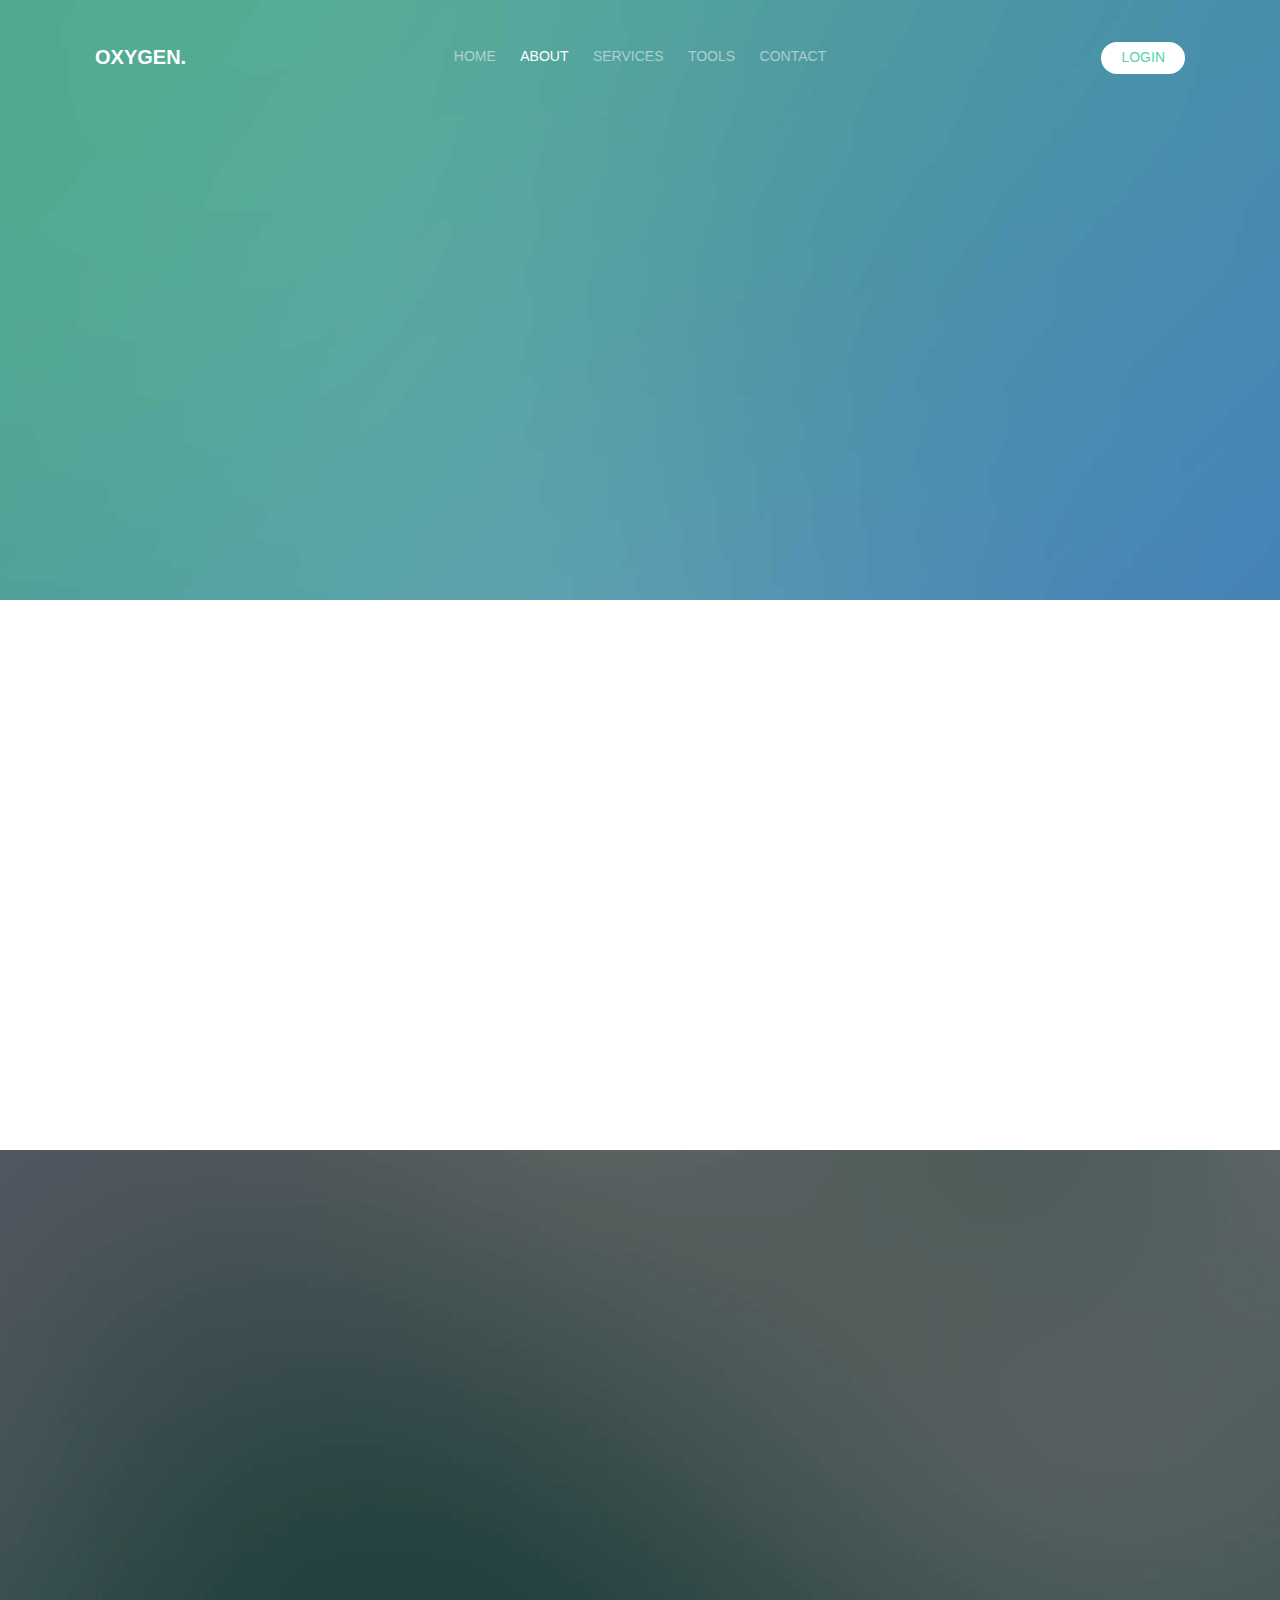
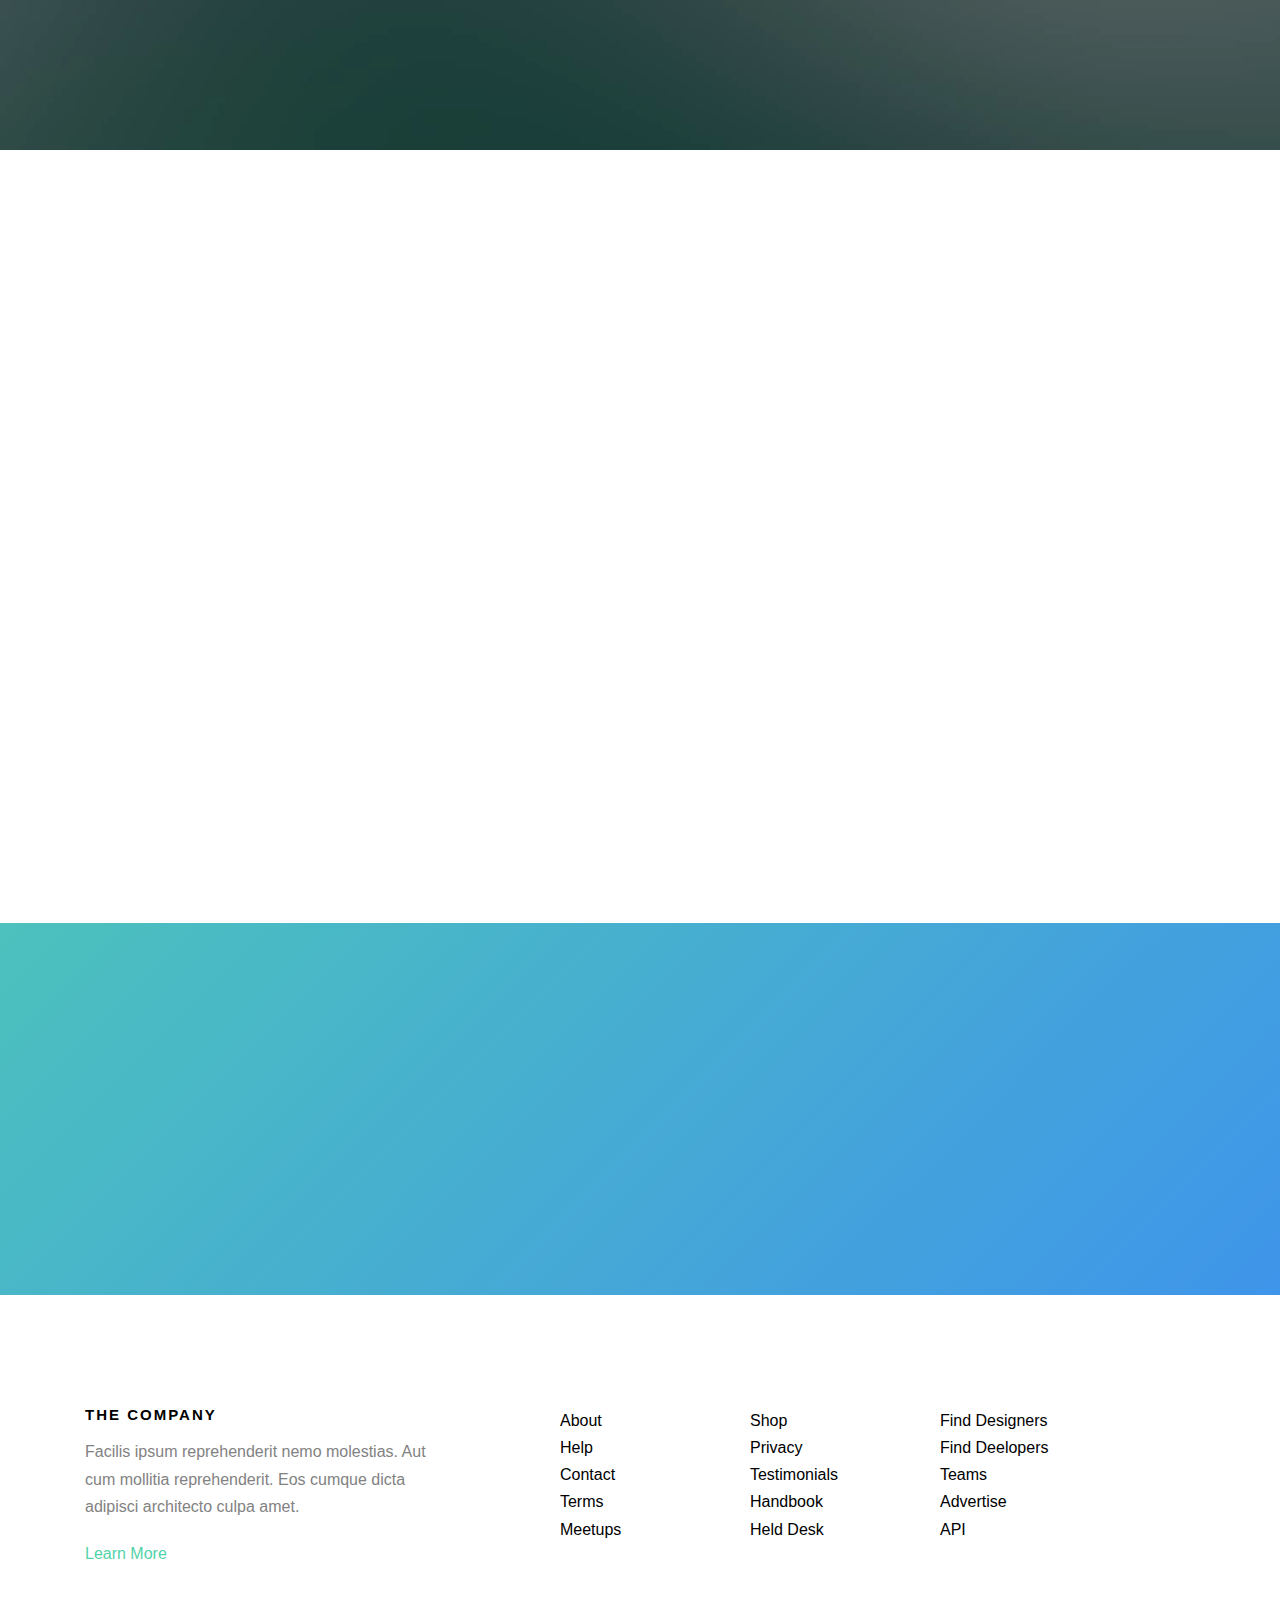
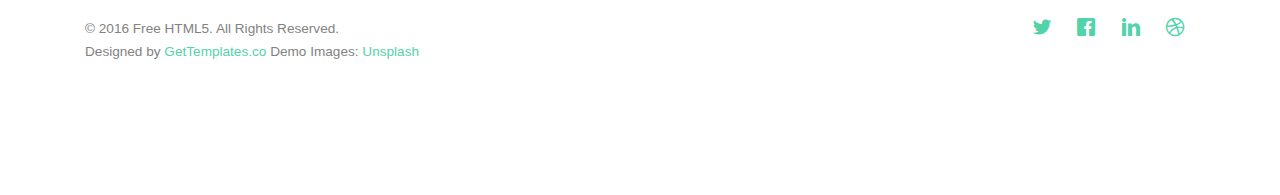
==== about.html @ e7816e67 "ajouts" ====
<!DOCTYPE HTML>
<html>
	<head>
	<meta charset="utf-8">
	<meta http-equiv="X-UA-Compatible" content="IE=edge">
	<title>Oxygen &mdash; Free Website Template, Free HTML5 Template by gettemplates.co</title>
	<meta name="viewport" content="width=device-width, initial-scale=1">
	<meta name="description" content="Free HTML5 Website Template by gettemplates.co" />
	<meta name="keywords" content="free website templates, free html5, free template, free bootstrap, free website template, html5, css3, mobile first, responsive" />
	<meta name="author" content="gettemplates.co" />

	<!--
		Oxygen by gettemplates.co
		Twitter: http://twitter.com/gettemplateco
		URL: http://gettemplates.co
	-->

  	<!-- Facebook and Twitter integration -->
	<meta property="og:title" content=""/>
	<meta property="og:image" content=""/>
	<meta property="og:url" content=""/>
	<meta property="og:site_name" content=""/>
	<meta property="og:description" content=""/>
	<meta name="twitter:title" content="" />
	<meta name="twitter:image" content="" />
	<meta name="twitter:url" content="" />
	<meta name="twitter:card" content="" />

	<!-- <link href='https://fonts.googleapis.com/css?family=Work+Sans:400,300,600,400italic,700' rel='stylesheet' type='text/css'> -->
	
	<!-- Animate.css -->
	<link rel="stylesheet" href="css/animate.css">
	<!-- Icomoon Icon Fonts-->
	<link rel="stylesheet" href="css/icomoon.css">
	<!-- Bootstrap  -->
	<link rel="stylesheet" href="css/bootstrap.css">

	<!-- Magnific Popup -->
	<link rel="stylesheet" href="css/magnific-popup.css">

	<!-- Owl Carousel  -->
	<link rel="stylesheet" href="css/owl.carousel.min.css">
	<link rel="stylesheet" href="css/owl.theme.default.min.css">

	<!-- Theme style  -->
	<link rel="stylesheet" href="css/style.css">

	<!-- Modernizr JS -->
	<script src="js/modernizr-2.6.2.min.js"></script>
	<!-- FOR IE9 below -->
	<!--[if lt IE 9]>
	<script src="js/respond.min.js"></script>
	<![endif]-->

	</head>
	<body>
		
	<div class="gtco-loader"></div>
	
	<div id="page">
	<nav class="gtco-nav" role="navigation">
		<div class="gtco-container">
			<div class="row">
				<div class="col-xs-2">
					<div id="gtco-logo"><a href="index.html">Oxygen.</a></div>
				</div>
				<div class="col-xs-8 text-center menu-1">
					<ul>
						<li><a href="index.html">Home</a></li>
						<li class="active"><a href="about.html">About</a></li>
						<li class="has-dropdown">
							<a href="services.html">Services</a>
							<ul class="dropdown">
								<li><a href="#">Web Design</a></li>
								<li><a href="#">eCommerce</a></li>
								<li><a href="#">Branding</a></li>
								<li><a href="#">API</a></li>
							</ul>
						</li>
						<li class="has-dropdown">
							<a href="#">Tools</a>
							<ul class="dropdown">
								<li><a href="#">HTML5</a></li>
								<li><a href="#">CSS3</a></li>
								<li><a href="#">Sass</a></li>
								<li><a href="#">jQuery</a></li>
							</ul>
						</li>
						<li><a href="contact.html">Contact</a></li>
					</ul>
				</div>
				<div class="col-xs-2 text-right hidden-xs menu-2">
					<ul>
						<li class="btn-cta"><a href="#"><span>Login</span></a></li>
					</ul>
				</div>
			</div>
			
		</div>
	</nav>

	<header id="gtco-header" class="gtco-cover gtco-cover-sm" role="banner" style="background-image:url(images/img_bg_1.jpg);">

		<div class="gtco-container">
			<div class="row">
				<div class="col-md-8 col-md-offset-2 text-center">
					<div class="display-t">
						<div class="display-tc animate-box" data-animate-effect="fadeIn">
							<h1>About Us</h1>
							<h2>Free html5 templates Made by <a href="http://gettemplates.co" target="_blank">gettemplates.co</a></h2>
						</div>
					</div>
				</div>
			</div>
		</div>
	</header>
	
	<div class="gtco-section">
		<div class="gtco-container">
			<div class="row animate-box">
				<div class="col-md-8 col-md-offset-2 text-center gtco-heading gtco-heading-sm">
					<h2>Our History</h2>
				</div>
			</div>
			<div class="row animate-box">
				<div class="col-md-6">
					<p>Lorem ipsum dolor sit amet consectetur adipisicing elit. Esse quo est quis mollitia ratione magni assumenda repellat atque modi temporibus tempore ex. Dolore facilis ex sunt ea praesentium expedita numquam?</p> 
					<p>Quos quia provident consequuntur culpa facere ratione maxime commodi voluptates id repellat velit eaque aspernatur expedita. Possimus itaque adipisci rem dolorem nesciunt perferendis quae amet deserunt eum labore quidem minima.</p>
				</div>
				<div class="col-md-6">
					<p>Lorem ipsum dolor sit amet consectetur adipisicing elit. Esse quo est quis mollitia ratione magni assumenda repellat atque modi temporibus tempore ex. Dolore facilis ex sunt ea praesentium expedita numquam?</p>
					<p><a href="#" class="btn btn-primary">Our Services</a></p>
				</div>
			</div>
		</div>
	</div>

	<div class="gtco-cover gtco-cover-sm" style="background-image:url(images/img_bg_3.jpg);">
		<div class="overlay"></div>
		<div class="gtco-container">
			<div class="row">
				<div class="col-md-8 col-md-offset-2 text-center">
					<div class="display-t">
						<div class="display-tc animate-box" data-animate-effect="fadeIn">
							<h1>Keep it simple</h1>
							<h2>Free html5 templates Made by <a href="http://gettemplates.co" target="_blank">gettemplates.co</a></h2>
						</div>
					</div>
				</div>
			</div>
		</div>
	</div>
	<div id="gtco-team" class="gtco-section">
		<div class="gtco-container">
			<div class="row animate-box">
				<div class="col-md-8 col-md-offset-2 text-center gtco-heading">
					<h2>Our Team</h2>
				</div>
			</div>
			<div class="row">
				<div class="col-md-4 animate-box" data-animate-effect="fadeIn">
					<div class="gtco-staff">
						<img src="images/person_1.jpg" alt="Free HTML5 Templates by gettemplates.co">
						<h3>Jean Smith</h3>
						<strong class="role">Web Designer</strong>
						<p>Quos quia provident consequuntur culpa facere ratione maxime commodi voluptates id repellat velit eaque aspernatur expedita. Possimus itaque adipisci.</p>
						<ul class="gtco-social-icons">
							<li><a href="#"><i class="icon-facebook"></i></a></li>
							<li><a href="#"><i class="icon-twitter"></i></a></li>
							<li><a href="#"><i class="icon-dribbble"></i></a></li>
							<li><a href="#"><i class="icon-github"></i></a></li>
						</ul>
					</div>
				</div>
				<div class="col-md-4 animate-box" data-animate-effect="fadeIn">
					<div class="gtco-staff">
						<img src="images/person_2.jpg" alt="Free HTML5 Templates by gettemplates.co">
						<h3>Hush Raven</h3>
						<strong class="role">Front-end Developer</strong>
						<p>Quos quia provident consequuntur culpa facere ratione maxime commodi voluptates id repellat velit eaque aspernatur expedita. Possimus itaque adipisci.</p>
						<ul class="gtco-social-icons">
							<li><a href="#"><i class="icon-facebook"></i></a></li>
							<li><a href="#"><i class="icon-twitter"></i></a></li>
							<li><a href="#"><i class="icon-dribbble"></i></a></li>
							<li><a href="#"><i class="icon-github"></i></a></li>
						</ul>
					</div>
				</div>
				<div class="col-md-4 animate-box" data-animate-effect="fadeIn">
					<div class="gtco-staff">
						<img src="images/person_3.jpg" alt="Free HTML5 Templates by gettemplates.co">
						<h3>Alex King</h3>
						<strong class="role">Back-end Developer</strong>
						<p>Quos quia provident consequuntur culpa facere ratione maxime commodi voluptates id repellat velit eaque aspernatur expedita. Possimus itaque adipisci.</p>
						<ul class="gtco-social-icons">
							<li><a href="#"><i class="icon-facebook"></i></a></li>
							<li><a href="#"><i class="icon-twitter"></i></a></li>
							<li><a href="#"><i class="icon-dribbble"></i></a></li>
							<li><a href="#"><i class="icon-github"></i></a></li>
						</ul>
					</div>
				</div>
			</div>
		</div>
	</div>
	

	<div id="gtco-started">
		<div class="gtco-container">
			<div class="row animate-box">
				<div class="col-md-8 col-md-offset-2 text-center gtco-heading">
					<h2>Get Started</h2>
				</div>
			</div>
			<div class="row animate-box">
				<div class="col-md-12">
					<form class="form-inline">
						<div class="col-md-4 col-sm-4">
							<div class="form-group">
								<label for="email" class="sr-only">Email</label>
								<input type="email" class="form-control" id="email" placeholder="Email">
							</div>
						</div>
						<div class="col-md-4 col-sm-4">
							<div class="form-group">
								<label for="password" class="sr-only">Password</label>
								<input type="password" class="form-control" id="password" placeholder="Password">
							</div>
						</div>
						<div class="col-md-4 col-sm-4">
							<button type="submit" class="btn btn-default btn-block">Sign Up</button>
						</div>
					</form>
				</div>
			</div>
		</div>
	</div>

	<footer id="gtco-footer" role="contentinfo">
		<div class="gtco-container">
			<div class="row">
				<div class="col-md-4 gtco-widget">
					<h3>The Company</h3>
					<p>Facilis ipsum reprehenderit nemo molestias. Aut cum mollitia reprehenderit. Eos cumque dicta adipisci architecto culpa amet.</p>
					<p><a href="#">Learn More</a></p>
				</div>
				<div class="col-md-2 col-md-push-1">
					<ul class="gtco-footer-links">
						<li><a href="#">About</a></li>
						<li><a href="#">Help</a></li>
						<li><a href="#">Contact</a></li>
						<li><a href="#">Terms</a></li>
						<li><a href="#">Meetups</a></li>
					</ul>
				</div>

				<div class="col-md-2 col-md-push-1">
					<ul class="gtco-footer-links">
						<li><a href="#">Shop</a></li>
						<li><a href="#">Privacy</a></li>
						<li><a href="#">Testimonials</a></li>
						<li><a href="#">Handbook</a></li>
						<li><a href="#">Held Desk</a></li>
					</ul>
				</div>

				<div class="col-md-2 col-md-push-1">
					<ul class="gtco-footer-links">
						<li><a href="#">Find Designers</a></li>
						<li><a href="#">Find Deelopers</a></li>
						<li><a href="#">Teams</a></li>
						<li><a href="#">Advertise</a></li>
						<li><a href="#">API</a></li>
					</ul>
				</div>
			</div>

			<div class="row copyright">
				<div class="col-md-12">
					<p class="pull-left">
						<small class="block">&copy; 2016 Free HTML5. All Rights Reserved.</small> 
						<small class="block">Designed by <a href="http://gettemplates.co/" target="_blank">GetTemplates.co</a> Demo Images: <a href="http://unsplash.co/" target="_blank">Unsplash</a></small>
					</p>
					<p class="pull-right">
						<ul class="gtco-social-icons pull-right">
							<li><a href="#"><i class="icon-twitter"></i></a></li>
							<li><a href="#"><i class="icon-facebook"></i></a></li>
							<li><a href="#"><i class="icon-linkedin"></i></a></li>
							<li><a href="#"><i class="icon-dribbble"></i></a></li>
						</ul>
					</p>
				</div>
			</div>

		</div>
	</footer>
	</div>

	<div class="gototop js-top">
		<a href="#" class="js-gotop"><i class="icon-arrow-up"></i></a>
	</div>
	
	<!-- jQuery -->
	<script src="js/jquery.min.js"></script>
	<!-- jQuery Easing -->
	<script src="js/jquery.easing.1.3.js"></script>
	<!-- Bootstrap -->
	<script src="js/bootstrap.min.js"></script>
	<!-- Waypoints -->
	<script src="js/jquery.waypoints.min.js"></script>
	<!-- Carousel -->
	<script src="js/owl.carousel.min.js"></script>
	<!-- countTo -->
	<script src="js/jquery.countTo.js"></script>
	<!-- Magnific Popup -->
	<script src="js/jquery.magnific-popup.min.js"></script>
	<script src="js/magnific-popup-options.js"></script>
	<!-- Main -->
	<script src="js/main.js"></script>

	</body>
</html>
---- css/icomoon.css ----
@font-face {
  font-family: 'icomoon';
  src:  url('../fonts/icomoon/icomoon.eot?6iuir');
  src:  url('../fonts/icomoon/icomoon.eot?6iuir#iefix') format('embedded-opentype'),
    url('../fonts/icomoon/icomoon.ttf?6iuir') format('truetype'),
    url('../fonts/icomoon/icomoon.woff?6iuir') format('woff'),
    url('../fonts/icomoon/icomoon.svg?6iuir#icomoon') format('svg');
  font-weight: normal;
  font-style: normal;
}

[class^="icon-"], [class*=" icon-"] {
  /* use !important to prevent issues with browser extensions that change fonts */
  font-family: 'icomoon' !important;
  speak: none;
  font-style: normal;
  font-weight: normal;
  font-variant: normal;
  text-transform: none;
  line-height: 1;

  /* Better Font Rendering =========== */
  -webkit-font-smoothing: antialiased;
  -moz-osx-font-smoothing: grayscale;
}

.icon-eye:before {
  content: "\e000";
}
.icon-paper-clip:before {
  content: "\e001";
}
.icon-mail:before {
  content: "\e002";
}
.icon-toggle:before {
  content: "\e003";
}
.icon-layout:before {
  content: "\e004";
}
.icon-link:before {
  content: "\e005";
}
.icon-bell:before {
  content: "\e006";
}
.icon-lock:before {
  content: "\e007";
}
.icon-unlock:before {
  content: "\e008";
}
.icon-ribbon:before {
  content: "\e009";
}
.icon-image:before {
  content: "\e010";
}
.icon-signal:before {
  content: "\e011";
}
.icon-target:before {
  content: "\e012";
}
.icon-clipboard:before {
  content: "\e013";
}
.icon-clock:before {
  content: "\e014";
}
.icon-watch:before {
  content: "\e015";
}
.icon-air-play:before {
  content: "\e016";
}
.icon-camera:before {
  content: "\e017";
}
.icon-video:before {
  content: "\e018";
}
.icon-disc:before {
  content: "\e019";
}
.icon-printer:before {
  content: "\e020";
}
.icon-monitor:before {
  content: "\e021";
}
.icon-server:before {
  content: "\e022";
}
.icon-cog:before {
  content: "\e023";
}
.icon-heart:before {
  content: "\e024";
}
.icon-paragraph:before {
  content: "\e025";
}
.icon-align-justify:before {
  content: "\e026";
}
.icon-align-left:before {
  content: "\e027";
}
.icon-align-center:before {
  content: "\e028";
}
.icon-align-right:before {
  content: "\e029";
}
.icon-book:before {
  content: "\e030";
}
.icon-layers:before {
  content: "\e031";
}
.icon-stack:before {
  content: "\e032";
}
.icon-stack-2:before {
  content: "\e033";
}
.icon-paper:before {
  content: "\e034";
}
.icon-paper-stack:before {
  content: "\e035";
}
.icon-search:before {
  content: "\e036";
}
.icon-zoom-in:before {
  content: "\e037";
}
.icon-zoom-out:before {
  content: "\e038";
}
.icon-reply:before {
  content: "\e039";
}
.icon-circle-plus:before {
  content: "\e040";
}
.icon-circle-minus:before {
  content: "\e041";
}
.icon-circle-check:before {
  content: "\e042";
}
.icon-circle-cross:before {
  content: "\e043";
}
.icon-square-plus:before {
  content: "\e044";
}
.icon-square-minus:before {
  content: "\e045";
}
.icon-square-check:before {
  content: "\e046";
}
.icon-square-cross:before {
  content: "\e047";
}
.icon-microphone:before {
  content: "\e048";
}
.icon-record:before {
  content: "\e049";
}
.icon-skip-back:before {
  content: "\e050";
}
.icon-rewind:before {
  content: "\e051";
}
.icon-play:before {
  content: "\e052";
}
.icon-pause:before {
  content: "\e053";
}
.icon-stop:before {
  content: "\e054";
}
.icon-fast-forward:before {
  content: "\e055";
}
.icon-skip-forward:before {
  content: "\e056";
}
.icon-shuffle:before {
  content: "\e057";
}
.icon-repeat:before {
  content: "\e058";
}
.icon-folder:before {
  content: "\e059";
}
.icon-umbrella:before {
  content: "\e060";
}
.icon-moon:before {
  content: "\e061";
}
.icon-thermometer:before {
  content: "\e062";
}
.icon-drop:before {
  content: "\e063";
}
.icon-sun:before {
  content: "\e064";
}
.icon-cloud:before {
  content: "\e065";
}
.icon-cloud-upload:before {
  content: "\e066";
}
.icon-cloud-download:before {
  content: "\e067";
}
.icon-upload:before {
  content: "\e068";
}
.icon-download:before {
  content: "\e069";
}
.icon-location:before {
  content: "\e070";
}
.icon-location-2:before {
  content: "\e071";
}
.icon-map:before {
  content: "\e072";
}
.icon-battery:before {
  content: "\e073";
}
.icon-head:before {
  content: "\e074";
}
.icon-briefcase:before {
  content: "\e075";
}
.icon-speech-bubble:before {
  content: "\e076";
}
.icon-anchor:before {
  content: "\e077";
}
.icon-globe:before {
  content: "\e078";
}
.icon-box:before {
  content: "\e079";
}
.icon-reload:before {
  content: "\e080";
}
.icon-share:before {
  content: "\e081";
}
.icon-marquee:before {
  content: "\e082";
}
.icon-marquee-plus:before {
  content: "\e083";
}
.icon-marquee-minus:before {
  content: "\e084";
}
.icon-tag:before {
  content: "\e085";
}
.icon-power:before {
  content: "\e086";
}
.icon-command:before {
  content: "\e087";
}
.icon-alt:before {
  content: "\e088";
}
.icon-esc:before {
  content: "\e089";
}
.icon-bar-graph:before {
  content: "\e090";
}
.icon-bar-graph-2:before {
  content: "\e091";
}
.icon-pie-graph:before {
  content: "\e092";
}
.icon-star:before {
  content: "\e093";
}
.icon-arrow-left:before {
  content: "\e094";
}
.icon-arrow-right:before {
  content: "\e095";
}
.icon-arrow-up:before {
  content: "\e096";
}
.icon-arrow-down:before {
  content: "\e097";
}
.icon-volume:before {
  content: "\e098";
}
.icon-mute:before {
  content: "\e099";
}
.icon-content-right:before {
  content: "\e100";
}
.icon-content-left:before {
  content: "\e101";
}
.icon-grid:before {
  content: "\e102";
}
.icon-grid-2:before {
  content: "\e103";
}
.icon-columns:before {
  content: "\e104";
}
.icon-loader:before {
  content: "\e105";
}
.icon-bag:before {
  content: "\e106";
}
.icon-ban:before {
  content: "\e107";
}
.icon-flag:before {
  content: "\e108";
}
.icon-trash:before {
  content: "\e109";
}
.icon-expand:before {
  content: "\e110";
}
.icon-contract:before {
  content: "\e111";
}
.icon-maximize:before {
  content: "\e112";
}
.icon-minimize:before {
  content: "\e113";
}
.icon-plus:before {
  content: "\e114";
}
.icon-minus:before {
  content: "\e115";
}
.icon-check:before {
  content: "\e116";
}
.icon-cross:before {
  content: "\e117";
}
.icon-move:before {
  content: "\e118";
}
.icon-delete:before {
  content: "\e119";
}
.icon-menu:before {
  content: "\e120";
}
.icon-archive:before {
  content: "\e121";
}
.icon-inbox:before {
  content: "\e122";
}
.icon-outbox:before {
  content: "\e123";
}
.icon-file:before {
  content: "\e124";
}
.icon-file-add:before {
  content: "\e125";
}
.icon-file-subtract:before {
  content: "\e126";
}
.icon-help:before {
  content: "\e127";
}
.icon-open:before {
  content: "\e128";
}
.icon-ellipsis:before {
  content: "\e129";
}
.icon-add-to-list:before {
  content: "\e900";
}
.icon-classic-computer:before {
  content: "\e901";
}
.icon-controller-fast-backward:before {
  content: "\e902";
}
.icon-creative-commons-attribution:before {
  content: "\e903";
}
.icon-creative-commons-noderivs:before {
  content: "\e904";
}
.icon-creative-commons-noncommercial-eu:before {
  content: "\e905";
}
.icon-creative-commons-noncommercial-us:before {
  content: "\e906";
}
.icon-creative-commons-public-domain:before {
  content: "\e907";
}
.icon-creative-commons-remix:before {
  content: "\e908";
}
.icon-creative-commons-share:before {
  content: "\e909";
}
.icon-creative-commons-sharealike:before {
  content: "\e90a";
}
.icon-creative-commons:before {
  content: "\e90b";
}
.icon-document-landscape:before {
  content: "\e90c";
}
.icon-remove-user:before {
  content: "\e90d";
}
.icon-warning:before {
  content: "\e90e";
}
.icon-arrow-bold-down:before {
  content: "\e90f";
}
.icon-arrow-bold-left:before {
  content: "\e910";
}
.icon-arrow-bold-right:before {
  content: "\e911";
}
.icon-arrow-bold-up:before {
  content: "\e912";
}
.icon-arrow-down2:before {
  content: "\e913";
}
.icon-arrow-left2:before {
  content: "\e914";
}
.icon-arrow-long-down:before {
  content: "\e915";
}
.icon-arrow-long-left:before {
  content: "\e916";
}
.icon-arrow-long-right:before {
  content: "\e917";
}
.icon-arrow-long-up:before {
  content: "\e918";
}
.icon-arrow-right2:before {
  content: "\e919";
}
.icon-arrow-up2:before {
  content: "\e91a";
}
.icon-arrow-with-circle-down:before {
  content: "\e91b";
}
.icon-arrow-with-circle-left:before {
  content: "\e91c";
}
.icon-arrow-with-circle-right:before {
  content: "\e91d";
}
.icon-arrow-with-circle-up:before {
  content: "\e91e";
}
.icon-bookmark:before {
  content: "\e91f";
}
.icon-bookmarks:before {
  content: "\e920";
}
.icon-chevron-down:before {
  content: "\e921";
}
.icon-chevron-left:before {
  content: "\e922";
}
.icon-chevron-right:before {
  content: "\e923";
}
.icon-chevron-small-down:before {
  content: "\e924";
}
.icon-chevron-small-left:before {
  content: "\e925";
}
.icon-chevron-small-right:before {
  content: "\e926";
}
.icon-chevron-small-up:before {
  content: "\e927";
}
.icon-chevron-thin-down:before {
  content: "\e928";
}
.icon-chevron-thin-left:before {
  content: "\e929";
}
.icon-chevron-thin-right:before {
  content: "\e92a";
}
.icon-chevron-thin-up:before {
  content: "\e92b";
}
.icon-chevron-up:before {
  content: "\e92c";
}
.icon-chevron-with-circle-down:before {
  content: "\e92d";
}
.icon-chevron-with-circle-left:before {
  content: "\e92e";
}
.icon-chevron-with-circle-right:before {
  content: "\e92f";
}
.icon-chevron-with-circle-up:before {
  content: "\e930";
}
.icon-cloud2:before {
  content: "\e931";
}
.icon-controller-fast-forward:before {
  content: "\e932";
}
.icon-controller-jump-to-start:before {
  content: "\e933";
}
.icon-controller-next:before {
  content: "\e934";
}
.icon-controller-paus:before {
  content: "\e935";
}
.icon-controller-play:before {
  content: "\e936";
}
.icon-controller-record:before {
  content: "\e937";
}
.icon-controller-stop:before {
  content: "\e938";
}
.icon-controller-volume:before {
  content: "\e939";
}
.icon-dot-single:before {
  content: "\e93a";
}
.icon-dots-three-horizontal:before {
  content: "\e93b";
}
.icon-dots-three-vertical:before {
  content: "\e93c";
}
.icon-dots-two-horizontal:before {
  content: "\e93d";
}
.icon-dots-two-vertical:before {
  content: "\e93e";
}
.icon-download2:before {
  content: "\e93f";
}
.icon-emoji-flirt:before {
  content: "\e940";
}
.icon-flow-branch:before {
  content: "\e941";
}
.icon-flow-cascade:before {
  content: "\e942";
}
.icon-flow-line:before {
  content: "\e943";
}
.icon-flow-parallel:before {
  content: "\e944";
}
.icon-flow-tree:before {
  content: "\e945";
}
.icon-install:before {
  content: "\e946";
}
.icon-layers2:before {
  content: "\e947";
}
.icon-open-book:before {
  content: "\e948";
}
.icon-resize-100:before {
  content: "\e949";
}
.icon-resize-full-screen:before {
  content: "\e94a";
}
.icon-save:before {
  content: "\e94b";
}
.icon-select-arrows:before {
  content: "\e94c";
}
.icon-sound-mute:before {
  content: "\e94d";
}
.icon-sound:before {
  content: "\e94e";
}
.icon-trash2:before {
  content: "\e94f";
}
.icon-triangle-down:before {
  content: "\e950";
}
.icon-triangle-left:before {
  content: "\e951";
}
.icon-triangle-right:before {
  content: "\e952";
}
.icon-triangle-up:before {
  content: "\e953";
}
.icon-uninstall:before {
  content: "\e954";
}
.icon-upload-to-cloud:before {
  content: "\e955";
}
.icon-upload2:before {
  content: "\e956";
}
.icon-add-user:before {
  content: "\e957";
}
.icon-address:before {
  content: "\e958";
}
.icon-adjust:before {
  content: "\e959";
}
.icon-air:before {
  content: "\e95a";
}
.icon-aircraft-landing:before {
  content: "\e95b";
}
.icon-aircraft-take-off:before {
  content: "\e95c";
}
.icon-aircraft:before {
  content: "\e95d";
}
.icon-align-bottom:before {
  content: "\e95e";
}
.icon-align-horizontal-middle:before {
  content: "\e95f";
}
.icon-align-left2:before {
  content: "\e960";
}
.icon-align-right2:before {
  content: "\e961";
}
.icon-align-top:before {
  content: "\e962";
}
.icon-align-vertical-middle:before {
  content: "\e963";
}
.icon-archive2:before {
  content: "\e964";
}
.icon-area-graph:before {
  content: "\e965";
}
.icon-attachment:before {
  content: "\e966";
}
.icon-awareness-ribbon:before {
  content: "\e967";
}
.icon-back-in-time:before {
  content: "\e968";
}
.icon-back:before {
  content: "\e969";
}
.icon-bar-graph2:before {
  content: "\e96a";
}
.icon-battery2:before {
  content: "\e96b";
}
.icon-beamed-note:before {
  content: "\e96c";
}
.icon-bell2:before {
  content: "\e96d";
}
.icon-blackboard:before {
  content: "\e96e";
}
.icon-block:before {
  content: "\e96f";
}
.icon-book2:before {
  content: "\e970";
}
.icon-bowl:before {
  content: "\e971";
}
.icon-box2:before {
  content: "\e972";
}
.icon-briefcase2:before {
  content: "\e973";
}
.icon-browser:before {
  content: "\e974";
}
.icon-brush:before {
  content: "\e975";
}
.icon-bucket:before {
  content: "\e976";
}
.icon-cake:before {
  content: "\e977";
}
.icon-calculator:before {
  content: "\e978";
}
.icon-calendar:before {
  content: "\e979";
}
.icon-camera2:before {
  content: "\e97a";
}
.icon-ccw:before {
  content: "\e97b";
}
.icon-chat:before {
  content: "\e97c";
}
.icon-check2:before {
  content: "\e97d";
}
.icon-circle-with-cross:before {
  content: "\e97e";
}
.icon-circle-with-minus:before {
  content: "\e97f";
}
.icon-circle-with-plus:before {
  content: "\e980";
}
.icon-circle:before {
  content: "\e981";
}
.icon-circular-graph:before {
  content: "\e982";
}
.icon-clapperboard:before {
  content: "\e983";
}
.icon-clipboard2:before {
  content: "\e984";
}
.icon-clock2:before {
  content: "\e985";
}
.icon-code:before {
  content: "\e986";
}
.icon-cog2:before {
  content: "\e987";
}
.icon-colours:before {
  content: "\e988";
}
.icon-compass:before {
  content: "\e989";
}
.icon-copy:before {
  content: "\e98a";
}
.icon-credit-card:before {
  content: "\e98b";
}
.icon-credit:before {
  content: "\e98c";
}
.icon-cross2:before {
  content: "\e98d";
}
.icon-cup:before {
  content: "\e98e";
}
.icon-cw:before {
  content: "\e98f";
}
.icon-cycle:before {
  content: "\e990";
}
.icon-database:before {
  content: "\e991";
}
.icon-dial-pad:before {
  content: "\e992";
}
.icon-direction:before {
  content: "\e993";
}
.icon-document:before {
  content: "\e994";
}
.icon-documents:before {
  content: "\e995";
}
.icon-drink:before {
  content: "\e996";
}
.icon-drive:before {
  content: "\e997";
}
.icon-drop2:before {
  content: "\e998";
}
.icon-edit:before {
  content: "\e999";
}
.icon-email:before {
  content: "\e99a";
}
.icon-emoji-happy:before {
  content: "\e99b";
}
.icon-emoji-neutral:before {
  content: "\e99c";
}
.icon-emoji-sad:before {
  content: "\e99d";
}
.icon-erase:before {
  content: "\e99e";
}
.icon-eraser:before {
  content: "\e99f";
}
.icon-export:before {
  content: "\e9a0";
}
.icon-eye2:before {
  content: "\e9a1";
}
.icon-feather:before {
  content: "\e9a2";
}
.icon-flag2:before {
  content: "\e9a3";
}
.icon-flash:before {
  content: "\e9a4";
}
.icon-flashlight:before {
  content: "\e9a5";
}
.icon-flat-brush:before {
  content: "\e9a6";
}
.icon-folder-images:before {
  content: "\e9a7";
}
.icon-folder-music:before {
  content: "\e9a8";
}
.icon-folder-video:before {
  content: "\e9a9";
}
.icon-folder2:before {
  content: "\e9aa";
}
.icon-forward:before {
  content: "\e9ab";
}
.icon-funnel:before {
  content: "\e9ac";
}
.icon-game-controller:before {
  content: "\e9ad";
}
.icon-gauge:before {
  content: "\e9ae";
}
.icon-globe2:before {
  content: "\e9af";
}
.icon-graduation-cap:before {
  content: "\e9b0";
}
.icon-grid2:before {
  content: "\e9b1";
}
.icon-hair-cross:before {
  content: "\e9b2";
}
.icon-hand:before {
  content: "\e9b3";
}
.icon-heart-outlined:before {
  content: "\e9b4";
}
.icon-heart2:before {
  content: "\e9b5";
}
.icon-help-with-circle:before {
  content: "\e9b6";
}
.icon-help2:before {
  content: "\e9b7";
}
.icon-home:before {
  content: "\e9b8";
}
.icon-hour-glass:before {
  content: "\e9b9";
}
.icon-image-inverted:before {
  content: "\e9ba";
}
.icon-image2:before {
  content: "\e9bb";
}
.icon-images:before {
  content: "\e9bc";
}
.icon-inbox2:before {
  content: "\e9bd";
}
.icon-infinity:before {
  content: "\e9be";
}
.icon-info-with-circle:before {
  content: "\e9bf";
}
.icon-info:before {
  content: "\e9c0";
}
.icon-key:before {
  content: "\e9c1";
}
.icon-keyboard:before {
  content: "\e9c2";
}
.icon-lab-flask:before {
  content: "\e9c3";
}
.icon-landline:before {
  content: "\e9c4";
}
.icon-language:before {
  content: "\e9c5";
}
.icon-laptop:before {
  content: "\e9c6";
}
.icon-leaf:before {
  content: "\e9c7";
}
.icon-level-down:before {
  content: "\e9c8";
}
.icon-level-up:before {
  content: "\e9c9";
}
.icon-lifebuoy:before {
  content: "\e9ca";
}
.icon-light-bulb:before {
  content: "\e9cb";
}
.icon-light-down:before {
  content: "\e9cc";
}
.icon-light-up:before {
  content: "\e9cd";
}
.icon-line-graph:before {
  content: "\e9ce";
}
.icon-link2:before {
  content: "\e9cf";
}
.icon-list:before {
  content: "\e9d0";
}
.icon-location-pin:before {
  content: "\e9d1";
}
.icon-location2:before {
  content: "\e9d2";
}
.icon-lock-open:before {
  content: "\e9d3";
}
.icon-lock2:before {
  content: "\e9d4";
}
.icon-log-out:before {
  content: "\e9d5";
}
.icon-login:before {
  content: "\e9d6";
}
.icon-loop:before {
  content: "\e9d7";
}
.icon-magnet:before {
  content: "\e9d8";
}
.icon-magnifying-glass:before {
  content: "\e9d9";
}
.icon-mail2:before {
  content: "\e9da";
}
.icon-man:before {
  content: "\e9db";
}
.icon-map2:before {
  content: "\e9dc";
}
.icon-mask:before {
  content: "\e9dd";
}
.icon-medal:before {
  content: "\e9de";
}
.icon-megaphone:before {
  content: "\e9df";
}
.icon-menu2:before {
  content: "\e9e0";
}
.icon-message:before {
  content: "\e9e1";
}
.icon-mic:before {
  content: "\e9e2";
}
.icon-minus2:before {
  content: "\e9e3";
}
.icon-mobile:before {
  content: "\e9e4";
}
.icon-modern-mic:before {
  content: "\e9e5";
}
.icon-moon2:before {
  content: "\e9e6";
}
.icon-mouse:before {
  content: "\e9e7";
}
.icon-music:before {
  content: "\e9e8";
}
.icon-network:before {
  content: "\e9e9";
}
.icon-new-message:before {
  content: "\e9ea";
}
.icon-new:before {
  content: "\e9eb";
}
.icon-news:before {
  content: "\e9ec";
}
.icon-note:before {
  content: "\e9ed";
}
.icon-notification:before {
  content: "\e9ee";
}
.icon-old-mobile:before {
  content: "\e9ef";
}
.icon-old-phone:before {
  content: "\e9f0";
}
.icon-palette:before {
  content: "\e9f1";
}
.icon-paper-plane:before {
  content: "\e9f2";
}
.icon-pencil:before {
  content: "\e9f3";
}
.icon-phone:before {
  content: "\e9f4";
}
.icon-pie-chart:before {
  content: "\e9f5";
}
.icon-pin:before {
  content: "\e9f6";
}
.icon-plus2:before {
  content: "\e9f7";
}
.icon-popup:before {
  content: "\e9f8";
}
.icon-power-plug:before {
  content: "\e9f9";
}
.icon-price-ribbon:before {
  content: "\e9fa";
}
.icon-price-tag:before {
  content: "\e9fb";
}
.icon-print:before {
  content: "\e9fc";
}
.icon-progress-empty:before {
  content: "\e9fd";
}
.icon-progress-full:before {
  content: "\e9fe";
}
.icon-progress-one:before {
  content: "\e9ff";
}
.icon-progress-two:before {
  content: "\ea00";
}
.icon-publish:before {
  content: "\ea01";
}
.icon-quote:before {
  content: "\ea02";
}
.icon-radio:before {
  content: "\ea03";
}
.icon-reply-all:before {
  content: "\ea04";
}
.icon-reply2:before {
  content: "\ea05";
}
.icon-retweet:before {
  content: "\ea06";
}
.icon-rocket:before {
  content: "\ea07";
}
.icon-round-brush:before {
  content: "\ea08";
}
.icon-rss:before {
  content: "\ea09";
}
.icon-ruler:before {
  content: "\ea0a";
}
.icon-scissors:before {
  content: "\ea0b";
}
.icon-share-alternitive:before {
  content: "\ea0c";
}
.icon-share2:before {
  content: "\ea0d";
}
.icon-shareable:before {
  content: "\ea0e";
}
.icon-shield:before {
  content: "\ea0f";
}
.icon-shop:before {
  content: "\ea10";
}
.icon-shopping-bag:before {
  content: "\ea11";
}
.icon-shopping-basket:before {
  content: "\ea12";
}
.icon-shopping-cart:before {
  content: "\ea13";
}
.icon-shuffle2:before {
  content: "\ea14";
}
.icon-signal2:before {
  content: "\ea15";
}
.icon-sound-mix:before {
  content: "\ea16";
}
.icon-sports-club:before {
  content: "\ea17";
}
.icon-spreadsheet:before {
  content: "\ea18";
}
.icon-squared-cross:before {
  content: "\ea19";
}
.icon-squared-minus:before {
  content: "\ea1a";
}
.icon-squared-plus:before {
  content: "\ea1b";
}
.icon-star-outlined:before {
  content: "\ea1c";
}
.icon-star2:before {
  content: "\ea1d";
}
.icon-stopwatch:before {
  content: "\ea1e";
}
.icon-suitcase:before {
  content: "\ea1f";
}
.icon-swap:before {
  content: "\ea20";
}
.icon-sweden:before {
  content: "\ea21";
}
.icon-switch:before {
  content: "\ea22";
}
.icon-tablet:before {
  content: "\ea23";
}
.icon-tag2:before {
  content: "\ea24";
}
.icon-text-document-inverted:before {
  content: "\ea25";
}
.icon-text-document:before {
  content: "\ea26";
}
.icon-text:before {
  content: "\ea27";
}
.icon-thermometer2:before {
  content: "\ea28";
}
.icon-thumbs-down:before {
  content: "\ea29";
}
.icon-thumbs-up:before {
  content: "\ea2a";
}
.icon-thunder-cloud:before {
  content: "\ea2b";
}
.icon-ticket:before {
  content: "\ea2c";
}
.icon-time-slot:before {
  content: "\ea2d";
}
.icon-tools:before {
  content: "\ea2e";
}
.icon-traffic-cone:before {
  content: "\ea2f";
}
.icon-tree:before {
  content: "\ea30";
}
.icon-trophy:before {
  content: "\ea31";
}
.icon-tv:before {
  content: "\ea32";
}
.icon-typing:before {
  content: "\ea33";
}
.icon-unread:before {
  content: "\ea34";
}
.icon-untag:before {
  content: "\ea35";
}
.icon-user:before {
  content: "\ea36";
}
.icon-users:before {
  content: "\ea37";
}
.icon-v-card:before {
  content: "\ea38";
}
.icon-video2:before {
  content: "\ea39";
}
.icon-vinyl:before {
  content: "\ea3a";
}
.icon-voicemail:before {
  content: "\ea3b";
}
.icon-wallet:before {
  content: "\ea3c";
}
.icon-water:before {
  content: "\ea3d";
}
.icon-px-with-circle:before {
  content: "\ea3e";
}
.icon-px:before {
  content: "\ea3f";
}
.icon-basecamp:before {
  content: "\ea40";
}
.icon-behance:before {
  content: "\ea41";
}
.icon-creative-cloud:before {
  content: "\ea42";
}
.icon-dropbox:before {
  content: "\ea43";
}
.icon-evernote:before {
  content: "\ea44";
}
.icon-flattr:before {
  content: "\ea45";
}
.icon-foursquare:before {
  content: "\ea46";
}
.icon-google-drive:before {
  content: "\ea47";
}
.icon-google-hangouts:before {
  content: "\ea48";
}
.icon-grooveshark:before {
  content: "\ea49";
}
.icon-icloud:before {
  content: "\ea4a";
}
.icon-mixi:before {
  content: "\ea4b";
}
.icon-onedrive:before {
  content: "\ea4c";
}
.icon-paypal:before {
  content: "\ea4d";
}
.icon-picasa:before {
  content: "\ea4e";
}
.icon-qq:before {
  content: "\ea4f";
}
.icon-rdio-with-circle:before {
  content: "\ea50";
}
.icon-renren:before {
  content: "\ea51";
}
.icon-scribd:before {
  content: "\ea52";
}
.icon-sina-weibo:before {
  content: "\ea53";
}
.icon-skype-with-circle:before {
  content: "\ea54";
}
.icon-skype:before {
  content: "\ea55";
}
.icon-slideshare:before {
  content: "\ea56";
}
.icon-smashing:before {
  content: "\ea57";
}
.icon-soundcloud:before {
  content: "\ea58";
}
.icon-spotify-with-circle:before {
  content: "\ea59";
}
.icon-spotify:before {
  content: "\ea5a";
}
.icon-swarm:before {
  content: "\ea5b";
}
.icon-vine-with-circle:before {
  content: "\ea5c";
}
.icon-vine:before {
  content: "\ea5d";
}
.icon-vk-alternitive:before {
  content: "\ea5e";
}
.icon-vk-with-circle:before {
  content: "\ea5f";
}
.icon-vk:before {
  content: "\ea60";
}
.icon-xing-with-circle:before {
  content: "\ea61";
}
.icon-xing:before {
  content: "\ea62";
}
.icon-yelp:before {
  content: "\ea63";
}
.icon-dribbble-with-circle:before {
  content: "\ea64";
}
.icon-dribbble:before {
  content: "\ea65";
}
.icon-facebook-with-circle:before {
  content: "\ea66";
}
.icon-facebook:before {
  content: "\ea67";
}
.icon-flickr-with-circle:before {
  content: "\ea68";
}
.icon-flickr:before {
  content: "\ea69";
}
.icon-github-with-circle:before {
  content: "\ea6a";
}
.icon-github:before {
  content: "\ea6b";
}
.icon-google-with-circle:before {
  content: "\ea6c";
}
.icon-google:before {
  content: "\ea6d";
}
.icon-instagram-with-circle:before {
  content: "\ea6e";
}
.icon-instagram:before {
  content: "\ea6f";
}
.icon-lastfm-with-circle:before {
  content: "\ea70";
}
.icon-lastfm:before {
  content: "\ea71";
}
.icon-linkedin-with-circle:before {
  content: "\ea72";
}
.icon-linkedin:before {
  content: "\ea73";
}
.icon-pinterest-with-circle:before {
  content: "\ea74";
}
.icon-pinterest:before {
  content: "\ea75";
}
.icon-rdio:before {
  content: "\ea76";
}
.icon-stumbleupon-with-circle:before {
  content: "\ea77";
}
.icon-stumbleupon:before {
  content: "\ea78";
}
.icon-tumblr-with-circle:before {
  content: "\ea79";
}
.icon-tumblr:before {
  content: "\ea7a";
}
.icon-twitter-with-circle:before {
  content: "\ea7b";
}
.icon-twitter:before {
  content: "\ea7c";
}
.icon-vimeo-with-circle:before {
  content: "\ea7d";
}
.icon-vimeo:before {
  content: "\ea7e";
}
.icon-youtube-with-circle:before {
  content: "\ea7f";
}
.icon-youtube:before {
  content: "\ea80";
}
---- css/style.css ----
@font-face {
  font-family: 'icomoon';
  src: url("../fonts/icomoon/icomoon.eot?srf3rx");
  src: url("../fonts/icomoon/icomoon.eot?srf3rx#iefix") format("embedded-opentype"), url("../fonts/icomoon/icomoon.ttf?srf3rx") format("truetype"), url("../fonts/icomoon/icomoon.woff?srf3rx") format("woff"), url("../fonts/icomoon/icomoon.svg?srf3rx#icomoon") format("svg");
  font-weight: normal;
  font-style: normal;
}
/* =======================================================
*
* 	Template Style 
*
* ======================================================= */
body {
  font-family: "Work Sans", Arial, sans-serif;
  font-weight: 400;
  font-size: 16px;
  line-height: 1.7;
  color: #828282;
  background: #fff;
}

#page {
  position: relative;
  overflow-x: hidden;
  width: 100%;
  height: 100%;
  -webkit-transition: 0.5s;
  -o-transition: 0.5s;
  transition: 0.5s;
}
.offcanvas #page {
  overflow: hidden;
  position: absolute;
}
.offcanvas #page:after {
  -webkit-transition: 2s;
  -o-transition: 2s;
  transition: 2s;
  position: absolute;
  top: 0;
  right: 0;
  bottom: 0;
  left: 0;
  z-index: 101;
  background: rgba(0, 0, 0, 0.7);
  content: "";
}

a {
  color: #52d3aa;
  -webkit-transition: 0.5s;
  -o-transition: 0.5s;
  transition: 0.5s;
}
a:hover, a:active, a:focus {
  color: #52d3aa;
  outline: none;
  text-decoration: none;
}

p {
  margin-bottom: 20px;
}

h1, h2, h3, h4, h5, h6, figure {
  color: #000;
  font-family: "Work Sans", Arial, sans-serif;
  font-weight: 400;
  margin: 0 0 20px 0;
}

::-webkit-selection {
  color: #fff;
  background: #52d3aa;
}

::-moz-selection {
  color: #fff;
  background: #52d3aa;
}

::selection {
  color: #fff;
  background: #52d3aa;
}

.gtco-container {
  max-width: 1140px;
  position: relative;
  margin: 0 auto;
  padding-left: 15px;
  padding-right: 15px;
}

.gtco-nav {
  position: absolute;
  top: 0;
  margin: 0;
  padding: 0;
  width: 100%;
  padding: 40px 0;
  z-index: 1001;
}
@media screen and (max-width: 768px) {
  .gtco-nav {
    padding: 20px 0;
  }
}
.gtco-nav #gtco-logo {
  font-size: 20px;
  margin: 0;
  padding: 0;
  text-transform: uppercase;
  font-weight: bold;
}
.gtco-nav a {
  padding: 5px 10px;
  color: #fff;
}
@media screen and (max-width: 768px) {
  .gtco-nav .menu-1, .gtco-nav .menu-2 {
    display: none;
  }
}
.gtco-nav ul {
  padding: 0;
  margin: 2px 0 0 0;
}
.gtco-nav ul li {
  padding: 0;
  margin: 0;
  list-style: none;
  display: inline;
}
.gtco-nav ul li a {
  font-size: 14px;
  padding: 30px 10px;
  text-transform: uppercase;
  color: rgba(255, 255, 255, 0.5);
  -webkit-transition: 0.5s;
  -o-transition: 0.5s;
  transition: 0.5s;
}
.gtco-nav ul li a:hover, .gtco-nav ul li a:focus, .gtco-nav ul li a:active {
  color: white;
}
.gtco-nav ul li.has-dropdown {
  position: relative;
}
.gtco-nav ul li.has-dropdown .dropdown {
  width: 130px;
  -webkit-box-shadow: 0px 14px 33px -9px rgba(0, 0, 0, 0.75);
  -moz-box-shadow: 0px 14px 33px -9px rgba(0, 0, 0, 0.75);
  box-shadow: 0px 14px 33px -9px rgba(0, 0, 0, 0.75);
  z-index: 1002;
  visibility: hidden;
  opacity: 0;
  position: absolute;
  top: 40px;
  left: 0;
  text-align: left;
  background: #fff;
  padding: 20px;
  -webkit-border-radius: 4px;
  -moz-border-radius: 4px;
  -ms-border-radius: 4px;
  border-radius: 4px;
  -webkit-transition: 0s;
  -o-transition: 0s;
  transition: 0s;
}
.gtco-nav ul li.has-dropdown .dropdown:before {
  bottom: 100%;
  left: 40px;
  border: solid transparent;
  content: " ";
  height: 0;
  width: 0;
  position: absolute;
  pointer-events: none;
  border-bottom-color: #fff;
  border-width: 8px;
  margin-left: -8px;
}
.gtco-nav ul li.has-dropdown .dropdown li {
  display: block;
  margin-bottom: 7px;
}
.gtco-nav ul li.has-dropdown .dropdown li:last-child {
  margin-bottom: 0;
}
.gtco-nav ul li.has-dropdown .dropdown li a {
  padding: 2px 0;
  display: block;
  color: #999999;
  line-height: 1.2;
  text-transform: none;
  font-size: 15px;
}
.gtco-nav ul li.has-dropdown .dropdown li a:hover {
  color: #000;
}
.gtco-nav ul li.has-dropdown:hover a, .gtco-nav ul li.has-dropdown:focus a {
  color: #fff;
}
.gtco-nav ul li.btn-cta a {
  color: #52d3aa;
}
.gtco-nav ul li.btn-cta a span {
  background: #fff;
  padding: 4px 20px;
  display: -moz-inline-stack;
  display: inline-block;
  zoom: 1;
  *display: inline;
  -webkit-transition: 0.3s;
  -o-transition: 0.3s;
  transition: 0.3s;
  -webkit-border-radius: 100px;
  -moz-border-radius: 100px;
  -ms-border-radius: 100px;
  border-radius: 100px;
}
.gtco-nav ul li.btn-cta a:hover span {
  -webkit-box-shadow: 0px 14px 20px -9px rgba(0, 0, 0, 0.75);
  -moz-box-shadow: 0px 14px 20px -9px rgba(0, 0, 0, 0.75);
  box-shadow: 0px 14px 20px -9px rgba(0, 0, 0, 0.75);
}
.gtco-nav ul li.active > a {
  color: #fff !important;
}

#gtco-header,
#gtco-counter,
.gtco-bg {
  background-size: cover;
  background-position: top center;
  background-repeat: no-repeat;
  position: relative;
}

.gtco-bg {
  background-position: center center;
  width: 100%;
  float: left;
  position: relative;
}

.gtco-video {
  height: 450px;
  overflow: hidden;
  -webkit-border-radius: 7px;
  -moz-border-radius: 7px;
  -ms-border-radius: 7px;
  border-radius: 7px;
}
.gtco-video a {
  z-index: 1001;
  position: absolute;
  top: 50%;
  left: 50%;
  margin-top: -45px;
  margin-left: -45px;
  width: 90px;
  height: 90px;
  display: table;
  text-align: center;
  background: #fff;
  -webkit-box-shadow: 0px 14px 30px -15px rgba(0, 0, 0, 0.75);
  -moz-box-shadow: 0px 14px 30px -15px rgba(0, 0, 0, 0.75);
  box-shadow: 0px 14px 30px -15px rgba(0, 0, 0, 0.75);
  -webkit-border-radius: 50%;
  -moz-border-radius: 50%;
  -ms-border-radius: 50%;
  border-radius: 50%;
}
.gtco-video a i {
  text-align: center;
  display: table-cell;
  vertical-align: middle;
  font-size: 40px;
}
.gtco-video .overlay {
  position: absolute;
  top: 0;
  left: 0;
  right: 0;
  bottom: 0;
  background: rgba(0, 0, 0, 0.5);
  -webkit-transition: 0.5s;
  -o-transition: 0.5s;
  transition: 0.5s;
}
.gtco-video:hover .overlay {
  background: rgba(0, 0, 0, 0.7);
}
.gtco-video:hover a {
  position: relative;
  -webkit-transform: scale(1.2);
  -moz-transform: scale(1.2);
  -ms-transform: scale(1.2);
  -o-transform: scale(1.2);
  transform: scale(1.2);
}

.gtco-cover {
  height: 900px;
  background-size: cover;
  background-position: top center;
  background-repeat: no-repeat;
  position: relative;
  float: left;
  width: 100%;
}
.gtco-cover .overlay {
  z-index: 1;
  position: absolute;
  bottom: 0;
  top: 0;
  left: 0;
  right: 0;
  background: rgba(0, 0, 0, 0.4);
}
.gtco-cover > .gtco-container {
  position: relative;
  z-index: 10;
}
@media screen and (max-width: 768px) {
  .gtco-cover {
    height: 600px;
  }
}
.gtco-cover .display-t,
.gtco-cover .display-tc {
  height: 900px;
  display: table;
  width: 100%;
}
@media screen and (max-width: 768px) {
  .gtco-cover .display-t,
  .gtco-cover .display-tc {
    height: 600px;
  }
}
.gtco-cover.gtco-cover-sm {
  height: 600px;
}
@media screen and (max-width: 768px) {
  .gtco-cover.gtco-cover-sm {
    height: 400px;
  }
}
.gtco-cover.gtco-cover-sm .display-t,
.gtco-cover.gtco-cover-sm .display-tc {
  height: 600px;
  display: table;
  width: 100%;
}
@media screen and (max-width: 768px) {
  .gtco-cover.gtco-cover-sm .display-t,
  .gtco-cover.gtco-cover-sm .display-tc {
    height: 400px;
  }
}

#gtco-counter {
  height: 500px;
}
#gtco-counter .display-t,
#gtco-counter .display-tc {
  height: 500px;
  display: table;
  width: 100%;
}
@media screen and (max-width: 768px) {
  #gtco-counter {
    height: inherit;
    padding: 7em 0;
  }
  #gtco-counter .display-t,
  #gtco-counter .display-tc {
    height: inherit;
  }
}

.gtco-staff {
  text-align: center;
  margin-bottom: 30px;
}
.gtco-staff img {
  width: 100px;
  margin-bottom: 20px;
  -webkit-border-radius: 50%;
  -moz-border-radius: 50%;
  -ms-border-radius: 50%;
  border-radius: 50%;
}
.gtco-staff h3 {
  font-size: 24px;
  margin-bottom: 5px;
}
.gtco-staff p {
  margin-bottom: 30px;
}
.gtco-staff .role {
  color: #bfbfbf;
  margin-bottom: 30px;
  font-weight: normal;
  display: block;
}

.gtco-social-icons {
  margin: 0;
  padding: 0;
}
.gtco-social-icons li {
  margin: 0;
  padding: 0;
  list-style: none;
  display: -moz-inline-stack;
  display: inline-block;
  zoom: 1;
  *display: inline;
}
.gtco-social-icons li a {
  display: -moz-inline-stack;
  display: inline-block;
  zoom: 1;
  *display: inline;
  color: #52d3aa;
  padding-left: 10px;
  padding-right: 10px;
}
.gtco-social-icons li a i {
  font-size: 20px;
}

.gtco-contact-info ul {
  padding: 0;
  margin: 0;
}
.gtco-contact-info ul li {
  padding: 0 0 0 50px;
  margin: 0 0 30px 0;
  list-style: none;
  position: relative;
}
.gtco-contact-info ul li:before {
  color: #52d3aa;
  position: absolute;
  left: 0;
  top: .05em;
  font-family: 'icomoon';
  speak: none;
  font-style: normal;
  font-weight: normal;
  font-variant: normal;
  text-transform: none;
  line-height: 1;
  /* Better Font Rendering =========== */
  -webkit-font-smoothing: antialiased;
  -moz-osx-font-smoothing: grayscale;
}
.gtco-contact-info ul li.address:before {
  font-size: 30px;
  content: "\e9d1";
}
.gtco-contact-info ul li.phone:before {
  font-size: 23px;
  content: "\e9f4";
}
.gtco-contact-info ul li.email:before {
  font-size: 23px;
  content: "\e9da";
}
.gtco-contact-info ul li.url:before {
  font-size: 23px;
  content: "\e9af";
}

form label {
  font-weight: normal !important;
}

#gtco-header .display-tc,
#gtco-counter .display-tc,
.gtco-cover .display-tc {
  display: table-cell !important;
  vertical-align: middle;
}
#gtco-header .display-tc h1, #gtco-header .display-tc h2,
#gtco-counter .display-tc h1,
#gtco-counter .display-tc h2,
.gtco-cover .display-tc h1,
.gtco-cover .display-tc h2 {
  margin: 0;
  padding: 0;
  color: white;
  text-transform: uppercase;
}
#gtco-header .display-tc h1,
#gtco-counter .display-tc h1,
.gtco-cover .display-tc h1 {
  margin-bottom: 0px;
  font-size: 70px;
  line-height: 1.5;
}
@media screen and (max-width: 768px) {
  #gtco-header .display-tc h1,
  #gtco-counter .display-tc h1,
  .gtco-cover .display-tc h1 {
    font-size: 40px;
  }
}
#gtco-header .display-tc h2,
#gtco-counter .display-tc h2,
.gtco-cover .display-tc h2 {
  font-size: 20px;
  line-height: 1.5;
  margin-bottom: 30px;
}
#gtco-header .display-tc .btn,
#gtco-counter .display-tc .btn,
.gtco-cover .display-tc .btn {
  padding: 15px 30px;
  background: #fff !important;
  color: #52d3aa;
  border: none !important;
  font-size: 18px;
  text-transform: uppercase;
}
#gtco-header .display-tc .btn:hover,
#gtco-counter .display-tc .btn:hover,
.gtco-cover .display-tc .btn:hover {
  background: #fff !important;
  -webkit-box-shadow: 0px 14px 30px -15px rgba(0, 0, 0, 0.75) !important;
  -moz-box-shadow: 0px 14px 30px -15px rgba(0, 0, 0, 0.75) !important;
  box-shadow: 0px 14px 30px -15px rgba(0, 0, 0, 0.75) !important;
}

#gtco-counter {
  text-align: center;
}
#gtco-counter .counter {
  font-size: 50px;
  margin-bottom: 10px;
  color: #fff;
  font-weight: 100;
  display: block;
}
#gtco-counter .counter-label {
  margin-bottom: 0;
  text-transform: uppercase;
  color: rgba(255, 255, 255, 0.5);
  letter-spacing: .1em;
}
@media screen and (max-width: 768px) {
  #gtco-counter .feature-center {
    margin-bottom: 50px;
  }
}
#gtco-counter .icon {
  width: 70px;
  height: 70px;
  text-align: center;
  -webkit-box-shadow: 0px 14px 30px -15px rgba(0, 0, 0, 0.75);
  -moz-box-shadow: 0px 14px 30px -15px rgba(0, 0, 0, 0.75);
  box-shadow: 0px 14px 30px -15px rgba(0, 0, 0, 0.75);
  margin-bottom: 30px;
}
#gtco-counter .icon i {
  height: 70px;
}
#gtco-counter .icon i:before {
  display: block;
  text-align: center;
  margin-left: 3px;
}

#gtco-features,
#gtco-features-2,
#gtco-testimonial,
#gtco-services,
#gtco-started,
#gtco-footer,
.gtco-section {
  padding: 7em 0;
  clear: both;
}
@media screen and (max-width: 768px) {
  #gtco-features,
  #gtco-features-2,
  #gtco-testimonial,
  #gtco-services,
  #gtco-started,
  #gtco-footer,
  .gtco-section {
    padding: 3em 0;
  }
}

#gtco-features-2 {
  background: #efefef;
  position: relative;
  float: left;
  width: 100%;
}

.feature-center {
  text-align: center;
  padding-left: 20px;
  padding-right: 20px;
  float: left;
  width: 100%;
  margin-bottom: 40px;
}
@media screen and (max-width: 768px) {
  .feature-center {
    margin-bottom: 50px;
  }
}
.feature-center .icon {
  width: 90px;
  height: 90px;
  background: #efefef;
  display: table;
  text-align: center;
  margin: 0 auto 30px auto;
  -webkit-border-radius: 50%;
  -moz-border-radius: 50%;
  -ms-border-radius: 50%;
  border-radius: 50%;
}
.feature-center .icon i {
  display: table-cell;
  vertical-align: middle;
  height: 90px;
  font-size: 40px;
  line-height: 40px;
  color: #52d3aa;
}
.feature-center p, .feature-center h3 {
  margin-bottom: 30px;
}
.feature-center h3 {
  text-transform: uppercase;
  font-size: 18px;
  color: #5d5d5d;
}

.feature-left {
  float: left;
  width: 100%;
  margin-bottom: 30px;
  position: relative;
}
.feature-left:last-child {
  margin-bottom: 0;
}
.feature-left .icon {
  float: left;
  margin-right: 5%;
  width: 54px;
  height: 54px;
  background: #fff;
  display: table;
  text-align: center;
  -webkit-box-shadow: 0px 14px 30px -15px rgba(0, 0, 0, 0.75);
  -moz-box-shadow: 0px 14px 30px -15px rgba(0, 0, 0, 0.75);
  box-shadow: 0px 14px 30px -15px rgba(0, 0, 0, 0.75);
  -webkit-border-radius: 50%;
  -moz-border-radius: 50%;
  -ms-border-radius: 50%;
  border-radius: 50%;
}
@media screen and (max-width: 768px) {
  .feature-left .icon {
    margin-right: 5%;
  }
}
.feature-left .icon i {
  display: table-cell;
  vertical-align: middle;
  font-size: 30px;
  color: #52d3aa;
}
.feature-left .feature-copy {
  float: left;
  width: 80%;
}
@media screen and (max-width: 768px) {
  .feature-left .feature-copy {
    width: 70%;
    float: left;
  }
}
.feature-left .feature-copy h3 {
  text-transform: uppercase;
  font-size: 18px;
  color: #5d5d5d;
  margin-bottom: 10px;
}

.gtco-heading {
  margin-bottom: 5em;
}
.gtco-heading.gtco-heading-sm {
  margin-bottom: 2em;
}
.gtco-heading h2 {
  font-size: 36px;
  margin-bottom: 10px;
  line-height: 1.5;
  font-weight: bold;
  color: #000;
}
.gtco-heading p {
  font-size: 18px;
  line-height: 1.5;
  color: #828282;
}

#gtco-testimonial {
  background: #efefef;
}
#gtco-testimonial .testimony-slide {
  text-align: center;
}
#gtco-testimonial .testimony-slide span {
  font-size: 12px;
  text-transform: uppercase;
  letter-spacing: 2px;
  font-weight: 700;
  display: block;
}
#gtco-testimonial .testimony-slide figure {
  margin-bottom: 10px;
  display: -moz-inline-stack;
  display: inline-block;
  zoom: 1;
  *display: inline;
}
#gtco-testimonial .testimony-slide figure img {
  width: 90px;
  -webkit-border-radius: 50%;
  -moz-border-radius: 50%;
  -ms-border-radius: 50%;
  border-radius: 50%;
}
#gtco-testimonial .testimony-slide blockquote {
  border: none;
  margin: 30px auto;
  width: 50%;
  position: relative;
  padding: 0;
}
@media screen and (max-width: 992px) {
  #gtco-testimonial .testimony-slide blockquote {
    width: 100%;
  }
}
#gtco-testimonial .arrow-thumb {
  position: absolute;
  top: 40%;
  display: block;
  width: 100%;
}
#gtco-testimonial .arrow-thumb a {
  font-size: 32px;
  color: #dadada;
}
#gtco-testimonial .arrow-thumb a:hover, #gtco-testimonial .arrow-thumb a:focus, #gtco-testimonial .arrow-thumb a:active {
  text-decoration: none;
}

.gtco-tabs .gtco-tab-nav {
  clear: both;
  margin: 0 0 3em 0;
  padding: 3px;
  float: left;
  width: 100%;
  background: #f2f2f2;
  -webkit-border-radius: 4px;
  -moz-border-radius: 4px;
  -ms-border-radius: 4px;
  border-radius: 4px;
}
.gtco-tabs .gtco-tab-nav li {
  float: left;
  margin: 0;
  padding: 0;
  width: 25%;
  text-align: center;
  list-style: none;
  display: -moz-inline-stack;
  display: inline-block;
  zoom: 1;
  *display: inline;
}
.gtco-tabs .gtco-tab-nav li .icon {
  font-size: 30px;
}
.gtco-tabs .gtco-tab-nav li a {
  padding: 20px;
  width: 100%;
  float: left;
  -webkit-border-radius: 4px;
  -moz-border-radius: 4px;
  -ms-border-radius: 4px;
  border-radius: 4px;
  color: #b3b3b3;
}
.gtco-tabs .gtco-tab-nav li a:hover {
  color: #4d4d4d;
}
.gtco-tabs .gtco-tab-nav li.active a {
  background: #fff;
  color: #52d3aa;
}
.gtco-tabs .gtco-tab-content-wrap {
  clear: both;
  position: relative;
  top: 70px;
}
.gtco-tabs .gtco-tab-content-wrap .tab-content {
  position: absolute;
  top: 0;
  left: 0;
  width: 100%;
  opacity: 0;
  visibility: hidden;
}
.gtco-tabs .gtco-tab-content-wrap .tab-content.active {
  opacity: 1;
  visibility: visible;
}
.gtco-tabs .icon-xlg {
  font-size: 400px;
  margin-bottom: 30px;
  text-align: center;
}
@media screen and (max-width: 768px) {
  .gtco-tabs .icon-xlg {
    font-size: 300px;
  }
}
@media screen and (max-width: 480px) {
  .gtco-tabs .icon-xlg {
    font-size: 200px;
  }
}
.gtco-tabs .icon-xlg i {
  color: #52d3aa;
}

#gtco-started {
  background: #4cc1bd;
  background: -moz-linear-gradient(-45deg, #4cc1bd 0%, #3f95ea 100%);
  background: -webkit-gradient(left top, right bottom, color-stop(0%, #4cc1bd), color-stop(100%, #3f95ea));
  background: -webkit-linear-gradient(-45deg, #4cc1bd 0%, #3f95ea 100%);
  background: -o-linear-gradient(-45deg, #4cc1bd 0%, #3f95ea 100%);
  background: -ms-linear-gradient(-45deg, #4cc1bd 0%, #3f95ea 100%);
  background: linear-gradient(135deg, #4cc1bd 0%, #3f95ea 100%);
  filter: progid:DXImageTransform.Microsoft.gradient( startColorstr='#4cc1bd', endColorstr='#3f95ea', GradientType=1 );
}
#gtco-started .gtco-heading h2 {
  color: #fff;
}
#gtco-started .form-control {
  background: rgba(255, 255, 255, 0.2);
  border: none !important;
  color: #fff;
  font-size: 16px !important;
  width: 100%;
  -webkit-transition: 0.5s;
  -o-transition: 0.5s;
  transition: 0.5s;
}
#gtco-started .form-control::-webkit-input-placeholder {
  color: #fff;
}
#gtco-started .form-control:-moz-placeholder {
  /* Firefox 18- */
  color: #fff;
}
#gtco-started .form-control::-moz-placeholder {
  /* Firefox 19+ */
  color: #fff;
}
#gtco-started .form-control:-ms-input-placeholder {
  color: #fff;
}
#gtco-started .form-control:focus {
  background: rgba(255, 255, 255, 0.3);
}
#gtco-started .btn {
  height: 54px;
  border: none !important;
  background: #52d3aa;
  color: #fff;
  font-size: 16px;
  text-transform: uppercase;
  font-weight: 400;
  padding-left: 50px;
  padding-right: 50px;
}
#gtco-started .form-inline .form-group {
  width: 100% !important;
  margin-bottom: 10px;
}
#gtco-started .form-inline .form-group .form-control {
  width: 100%;
}
#gtco-started .gtco-heading {
  margin-bottom: 30px;
}
#gtco-started .gtco-heading h2 {
  margin-bottom: 0;
}

#gtco-footer .gtco-footer-links {
  padding: 0;
  margin: 0;
}
#gtco-footer .gtco-footer-links li {
  padding: 0;
  margin: 0;
  list-style: none;
}
#gtco-footer .gtco-footer-links li a {
  color: #000;
  text-decoration: none;
}
#gtco-footer .gtco-footer-links li a:hover {
  text-decoration: underline;
}
#gtco-footer .gtco-widget {
  margin-bottom: 30px;
}
#gtco-footer .gtco-widget h3 {
  margin-bottom: 15px;
  font-weight: bold;
  font-size: 15px;
  letter-spacing: 2px;
  text-transform: uppercase;
}
@media screen and (max-width: 768px) {
  #gtco-footer .copyright .pull-left,
  #gtco-footer .copyright .pull-right {
    float: none !important;
    text-align: center;
  }
}
#gtco-footer .copyright .block {
  display: block;
}

.owl-carousel .owl-controls .owl-dot span {
  background: #e6e6e6;
}
.owl-carousel .owl-controls .owl-dot span:hover, .owl-carousel .owl-controls .owl-dot span:focus {
  background: #cccccc;
}
.owl-carousel .owl-controls .owl-dot:hover span, .owl-carousel .owl-controls .owl-dot:focus span {
  background: #cccccc;
}
.owl-carousel .owl-controls .owl-dot.active span {
  background: transparent;
  border: 2px solid #52d3aa;
}

#gtco-offcanvas {
  position: absolute;
  z-index: 1901;
  width: 270px;
  background: black;
  top: 0;
  right: 0;
  top: 0;
  bottom: 0;
  padding: 45px 40px 40px 40px;
  overflow-y: auto;
  display: none;
  -moz-transform: translateX(270px);
  -webkit-transform: translateX(270px);
  -ms-transform: translateX(270px);
  -o-transform: translateX(270px);
  transform: translateX(270px);
  -webkit-transition: 0.5s;
  -o-transition: 0.5s;
  transition: 0.5s;
}
.offcanvas #gtco-offcanvas {
  -moz-transform: translateX(0px);
  -webkit-transform: translateX(0px);
  -ms-transform: translateX(0px);
  -o-transform: translateX(0px);
  transform: translateX(0px);
}
#gtco-offcanvas a {
  color: rgba(255, 255, 255, 0.5);
}
#gtco-offcanvas a:hover {
  color: rgba(255, 255, 255, 0.8);
}
#gtco-offcanvas ul {
  padding: 0;
  margin: 0;
}
#gtco-offcanvas ul li {
  padding: 0;
  margin: 0;
  list-style: none;
}
#gtco-offcanvas ul li > ul {
  padding-left: 20px;
  display: none;
}
#gtco-offcanvas ul li.offcanvas-has-dropdown > a {
  display: block;
  position: relative;
}
#gtco-offcanvas ul li.offcanvas-has-dropdown > a:after {
  position: absolute;
  right: 0px;
  font-family: 'icomoon';
  speak: none;
  font-style: normal;
  font-weight: normal;
  font-variant: normal;
  text-transform: none;
  line-height: 1;
  /* Better Font Rendering =========== */
  -webkit-font-smoothing: antialiased;
  -moz-osx-font-smoothing: grayscale;
  content: "\e921";
  font-size: 20px;
  color: rgba(255, 255, 255, 0.2);
  -webkit-transition: 0.5s;
  -o-transition: 0.5s;
  transition: 0.5s;
}
#gtco-offcanvas ul li.offcanvas-has-dropdown.active a:after {
  -webkit-transform: rotate(-180deg);
  -moz-transform: rotate(-180deg);
  -ms-transform: rotate(-180deg);
  -o-transform: rotate(-180deg);
  transform: rotate(-180deg);
}

.uppercase {
  font-size: 14px;
  color: #000;
  margin-bottom: 10px;
  font-weight: 700;
  text-transform: uppercase;
}

.gototop {
  position: fixed;
  bottom: 20px;
  right: 20px;
  z-index: 999;
  opacity: 0;
  visibility: hidden;
  -webkit-transition: 0.5s;
  -o-transition: 0.5s;
  transition: 0.5s;
}
.gototop.active {
  opacity: 1;
  visibility: visible;
}
.gototop a {
  width: 50px;
  height: 50px;
  display: table;
  background: rgba(0, 0, 0, 0.5);
  color: #fff;
  text-align: center;
  -webkit-border-radius: 4px;
  -moz-border-radius: 4px;
  -ms-border-radius: 4px;
  border-radius: 4px;
}
.gototop a i {
  height: 50px;
  display: table-cell;
  vertical-align: middle;
}
.gototop a:hover, .gototop a:active, .gototop a:focus {
  text-decoration: none;
  outline: none;
}

.gtco-nav-toggle {
  width: 25px;
  height: 25px;
  cursor: pointer;
  text-decoration: none;
}
.gtco-nav-toggle.active i::before, .gtco-nav-toggle.active i::after {
  background: #444;
}
.gtco-nav-toggle:hover, .gtco-nav-toggle:focus, .gtco-nav-toggle:active {
  outline: none;
  border-bottom: none !important;
}
.gtco-nav-toggle i {
  position: relative;
  display: inline-block;
  width: 25px;
  height: 2px;
  color: #252525;
  font: bold 14px/.4 Helvetica;
  text-transform: uppercase;
  text-indent: -55px;
  background: #252525;
  transition: all .2s ease-out;
}
.gtco-nav-toggle i::before, .gtco-nav-toggle i::after {
  content: '';
  width: 25px;
  height: 2px;
  background: #252525;
  position: absolute;
  left: 0;
  transition: all .2s ease-out;
}
.gtco-nav-toggle.gtco-nav-white > i {
  color: #fff;
  background: #fff;
}
.gtco-nav-toggle.gtco-nav-white > i::before, .gtco-nav-toggle.gtco-nav-white > i::after {
  background: #fff;
}

.gtco-nav-toggle i::before {
  top: -7px;
}

.gtco-nav-toggle i::after {
  bottom: -7px;
}

.gtco-nav-toggle:hover i::before {
  top: -10px;
}

.gtco-nav-toggle:hover i::after {
  bottom: -10px;
}

.gtco-nav-toggle.active i {
  background: transparent;
}

.gtco-nav-toggle.active i::before {
  top: 0;
  -webkit-transform: rotateZ(45deg);
  -moz-transform: rotateZ(45deg);
  -ms-transform: rotateZ(45deg);
  -o-transform: rotateZ(45deg);
  transform: rotateZ(45deg);
}

.gtco-nav-toggle.active i::after {
  bottom: 0;
  -webkit-transform: rotateZ(-45deg);
  -moz-transform: rotateZ(-45deg);
  -ms-transform: rotateZ(-45deg);
  -o-transform: rotateZ(-45deg);
  transform: rotateZ(-45deg);
}

.gtco-nav-toggle {
  position: absolute;
  right: 0px;
  top: 10px;
  z-index: 21;
  padding: 6px 0 0 0;
  display: block;
  margin: 0 auto;
  display: none;
  height: 44px;
  width: 44px;
  z-index: 2001;
  border-bottom: none !important;
}
@media screen and (max-width: 768px) {
  .gtco-nav-toggle {
    display: block;
  }
  #gtco-offcanvas {
    display: block;
  }
}

.btn {
  margin-right: 4px;
  margin-bottom: 4px;
  font-family: "Work Sans", Arial, sans-serif;
  font-size: 16px;
  font-weight: 400;
  -webkit-border-radius: 30px;
  -moz-border-radius: 30px;
  -ms-border-radius: 30px;
  border-radius: 30px;
  -webkit-transition: 0.5s;
  -o-transition: 0.5s;
  transition: 0.5s;
  padding: 8px 20px;
}
.btn.btn-md {
  padding: 8px 20px !important;
}
.btn.btn-lg {
  padding: 18px 36px !important;
}
.btn:hover, .btn:active, .btn:focus {
  box-shadow: none !important;
  outline: none !important;
}

.btn-primary {
  background: #52d3aa;
  color: #fff;
  border: 2px solid #52d3aa;
}
.btn-primary:hover, .btn-primary:focus, .btn-primary:active {
  background: #66d8b4 !important;
  border-color: #66d8b4 !important;
}
.btn-primary.btn-outline {
  background: transparent;
  color: #52d3aa;
  border: 2px solid #52d3aa;
}
.btn-primary.btn-outline:hover, .btn-primary.btn-outline:focus, .btn-primary.btn-outline:active {
  background: #52d3aa;
  color: #fff;
}

.btn-success {
  background: #5cb85c;
  color: #fff;
  border: 2px solid #5cb85c;
}
.btn-success:hover, .btn-success:focus, .btn-success:active {
  background: #4cae4c !important;
  border-color: #4cae4c !important;
}
.btn-success.btn-outline {
  background: transparent;
  color: #5cb85c;
  border: 2px solid #5cb85c;
}
.btn-success.btn-outline:hover, .btn-success.btn-outline:focus, .btn-success.btn-outline:active {
  background: #5cb85c;
  color: #fff;
}

.btn-info {
  background: #5bc0de;
  color: #fff;
  border: 2px solid #5bc0de;
}
.btn-info:hover, .btn-info:focus, .btn-info:active {
  background: #46b8da !important;
  border-color: #46b8da !important;
}
.btn-info.btn-outline {
  background: transparent;
  color: #5bc0de;
  border: 2px solid #5bc0de;
}
.btn-info.btn-outline:hover, .btn-info.btn-outline:focus, .btn-info.btn-outline:active {
  background: #5bc0de;
  color: #fff;
}

.btn-warning {
  background: #f0ad4e;
  color: #fff;
  border: 2px solid #f0ad4e;
}
.btn-warning:hover, .btn-warning:focus, .btn-warning:active {
  background: #eea236 !important;
  border-color: #eea236 !important;
}
.btn-warning.btn-outline {
  background: transparent;
  color: #f0ad4e;
  border: 2px solid #f0ad4e;
}
.btn-warning.btn-outline:hover, .btn-warning.btn-outline:focus, .btn-warning.btn-outline:active {
  background: #f0ad4e;
  color: #fff;
}

.btn-danger {
  background: #d9534f;
  color: #fff;
  border: 2px solid #d9534f;
}
.btn-danger:hover, .btn-danger:focus, .btn-danger:active {
  background: #d43f3a !important;
  border-color: #d43f3a !important;
}
.btn-danger.btn-outline {
  background: transparent;
  color: #d9534f;
  border: 2px solid #d9534f;
}
.btn-danger.btn-outline:hover, .btn-danger.btn-outline:focus, .btn-danger.btn-outline:active {
  background: #d9534f;
  color: #fff;
}

.btn-outline {
  background: none;
  border: 2px solid gray;
  font-size: 16px;
  -webkit-transition: 0.3s;
  -o-transition: 0.3s;
  transition: 0.3s;
}
.btn-outline:hover, .btn-outline:focus, .btn-outline:active {
  box-shadow: none;
}

.btn.with-arrow {
  position: relative;
  -webkit-transition: 0.3s;
  -o-transition: 0.3s;
  transition: 0.3s;
}
.btn.with-arrow i {
  visibility: hidden;
  opacity: 0;
  position: absolute;
  right: 0px;
  top: 50%;
  margin-top: -8px;
  -webkit-transition: 0.2s;
  -o-transition: 0.2s;
  transition: 0.2s;
}
.btn.with-arrow:hover {
  padding-right: 50px;
}
.btn.with-arrow:hover i {
  color: #fff;
  right: 18px;
  visibility: visible;
  opacity: 1;
}

.form-control {
  box-shadow: none;
  background: transparent;
  border: 2px solid rgba(0, 0, 0, 0.1);
  height: 54px;
  font-size: 18px;
  font-weight: 300;
}
.form-control:active, .form-control:focus {
  outline: none;
  box-shadow: none;
  border-color: #52d3aa;
}

.row-pb-md {
  padding-bottom: 4em !important;
}

.row-pb-sm {
  padding-bottom: 2em !important;
}

.gtco-loader {
  position: fixed;
  left: 0px;
  top: 0px;
  width: 100%;
  height: 100%;
  z-index: 9999;
  background: url(../images/loader.gif) center no-repeat #fff;
}

.js .animate-box {
  opacity: 0;
}

/*# sourceMappingURL=style.css.map */
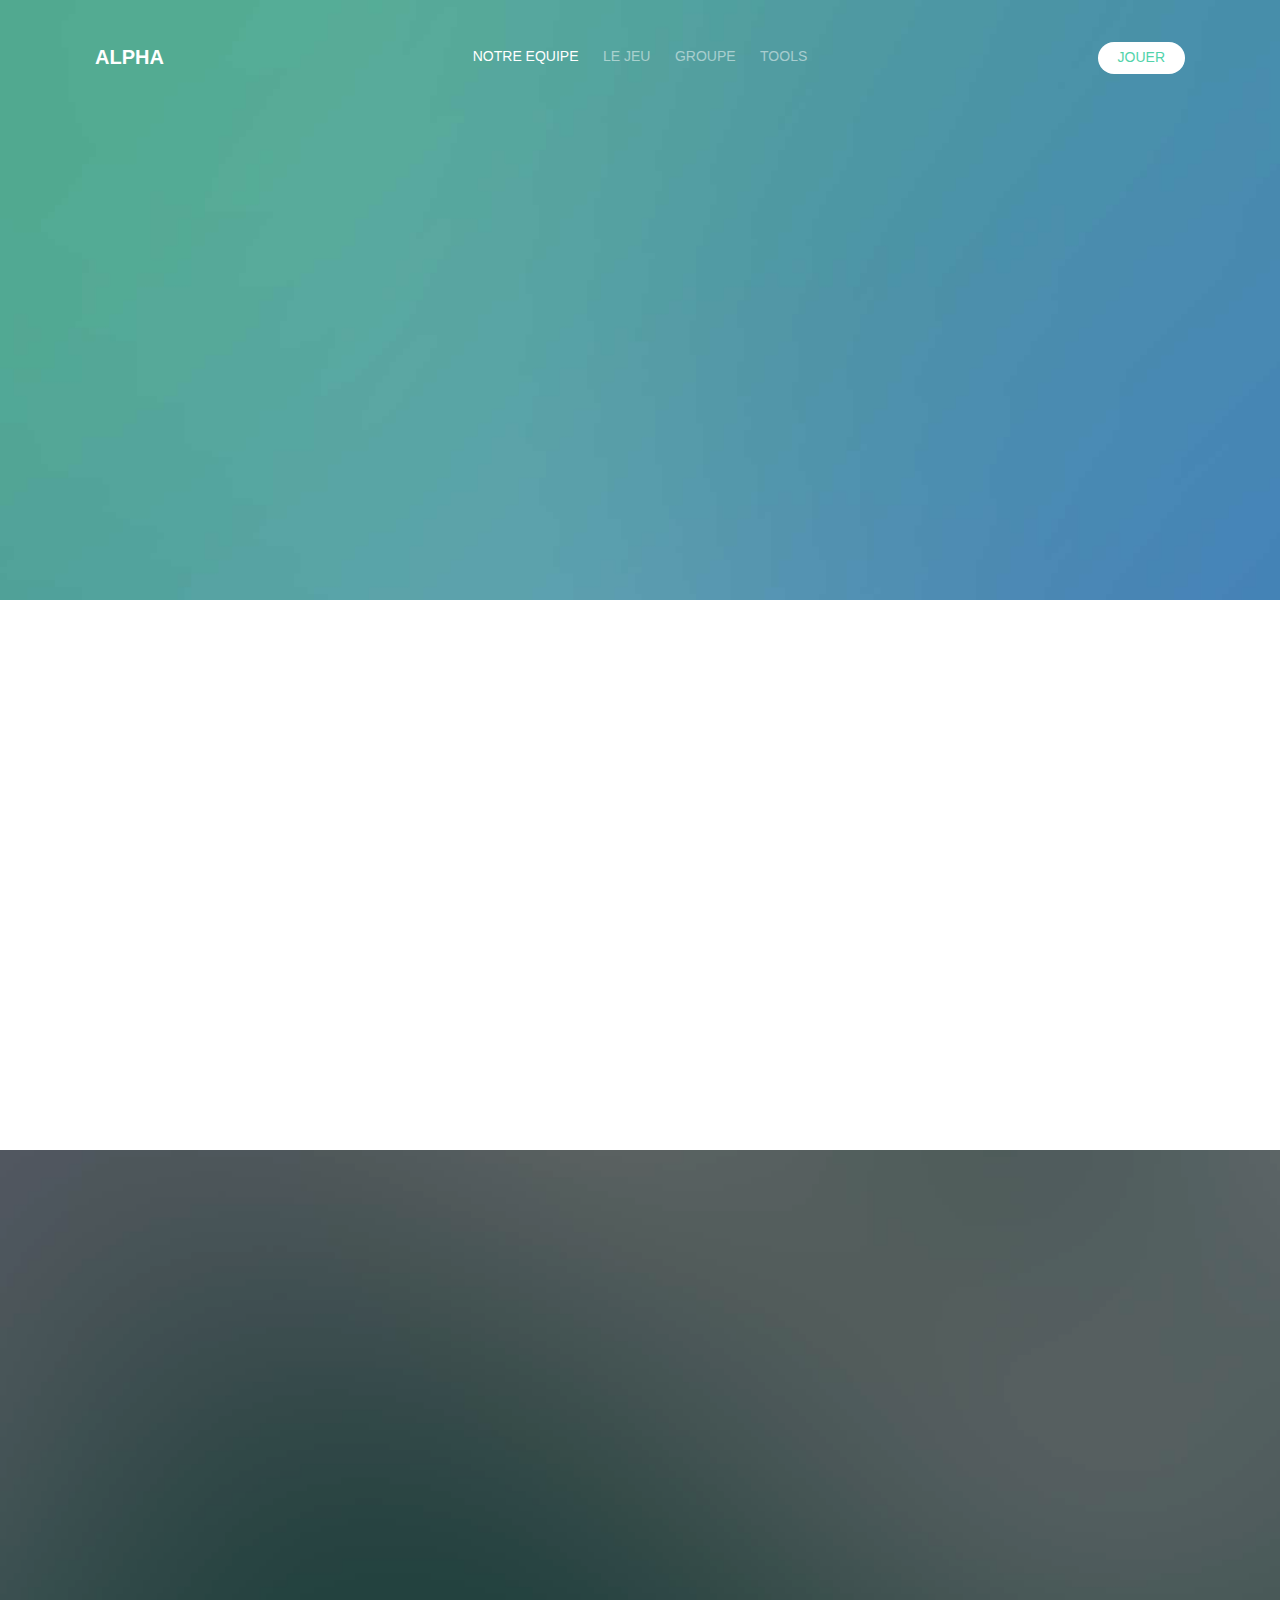
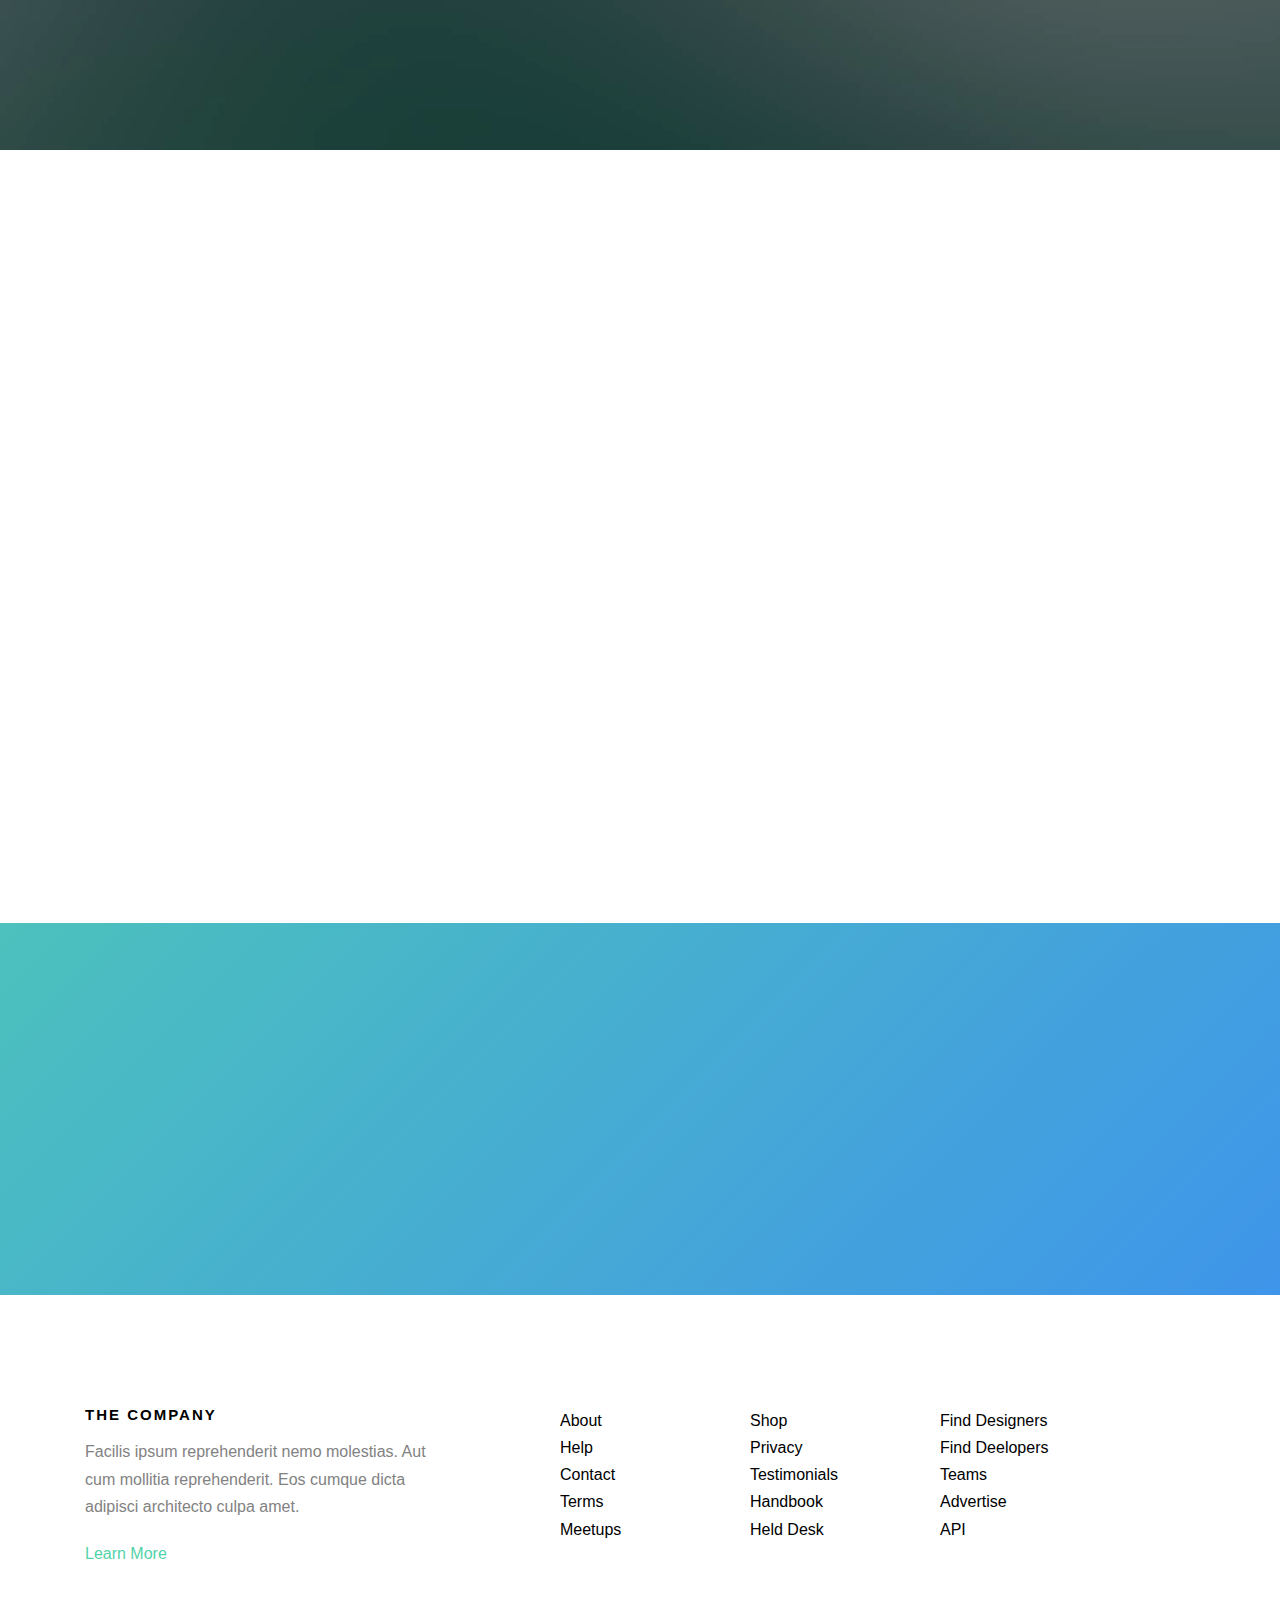
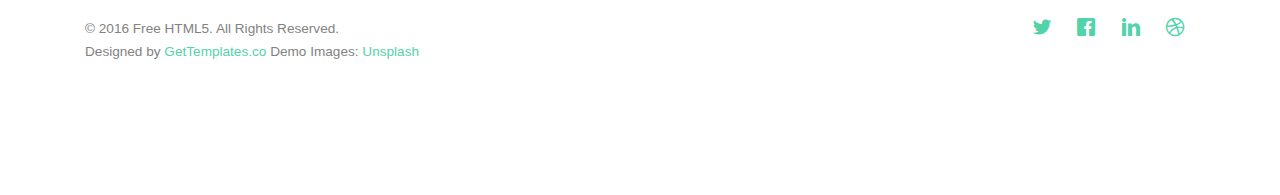
==== commit 4fc78f3c: "Modifs all" ====
--- a/about.html
+++ b/about.html
@@ -62,36 +62,23 @@
 		<div class="gtco-container">
 			<div class="row">
 				<div class="col-xs-2">
-					<div id="gtco-logo"><a href="index.html">Oxygen.</a></div>
+					<div id="gtco-logo"><a href="index.html">alpha</a></div>
 				</div>
 				<div class="col-xs-8 text-center menu-1">
 					<ul>
-						<li><a href="index.html">Home</a></li>
-						<li class="active"><a href="about.html">About</a></li>
+						<li class="active"><a href="index.html">notre equipe</a></li>
+						<li><a href="about.html">Le jeu</a></li>
 						<li class="has-dropdown">
-							<a href="services.html">Services</a>
-							<ul class="dropdown">
-								<li><a href="#">Web Design</a></li>
-								<li><a href="#">eCommerce</a></li>
-								<li><a href="#">Branding</a></li>
-								<li><a href="#">API</a></li>
-							</ul>
+							<a href="services.html">groupe</a>
 						</li>
 						<li class="has-dropdown">
 							<a href="#">Tools</a>
-							<ul class="dropdown">
-								<li><a href="#">HTML5</a></li>
-								<li><a href="#">CSS3</a></li>
-								<li><a href="#">Sass</a></li>
-								<li><a href="#">jQuery</a></li>
-							</ul>
 						</li>
-						<li><a href="contact.html">Contact</a></li>
 					</ul>
 				</div>
 				<div class="col-xs-2 text-right hidden-xs menu-2">
 					<ul>
-						<li class="btn-cta"><a href="#"><span>Login</span></a></li>
+						<li class="btn-cta"><a href="#"><span>Jouer</span></a></li>
 					</ul>
 				</div>
 			</div>
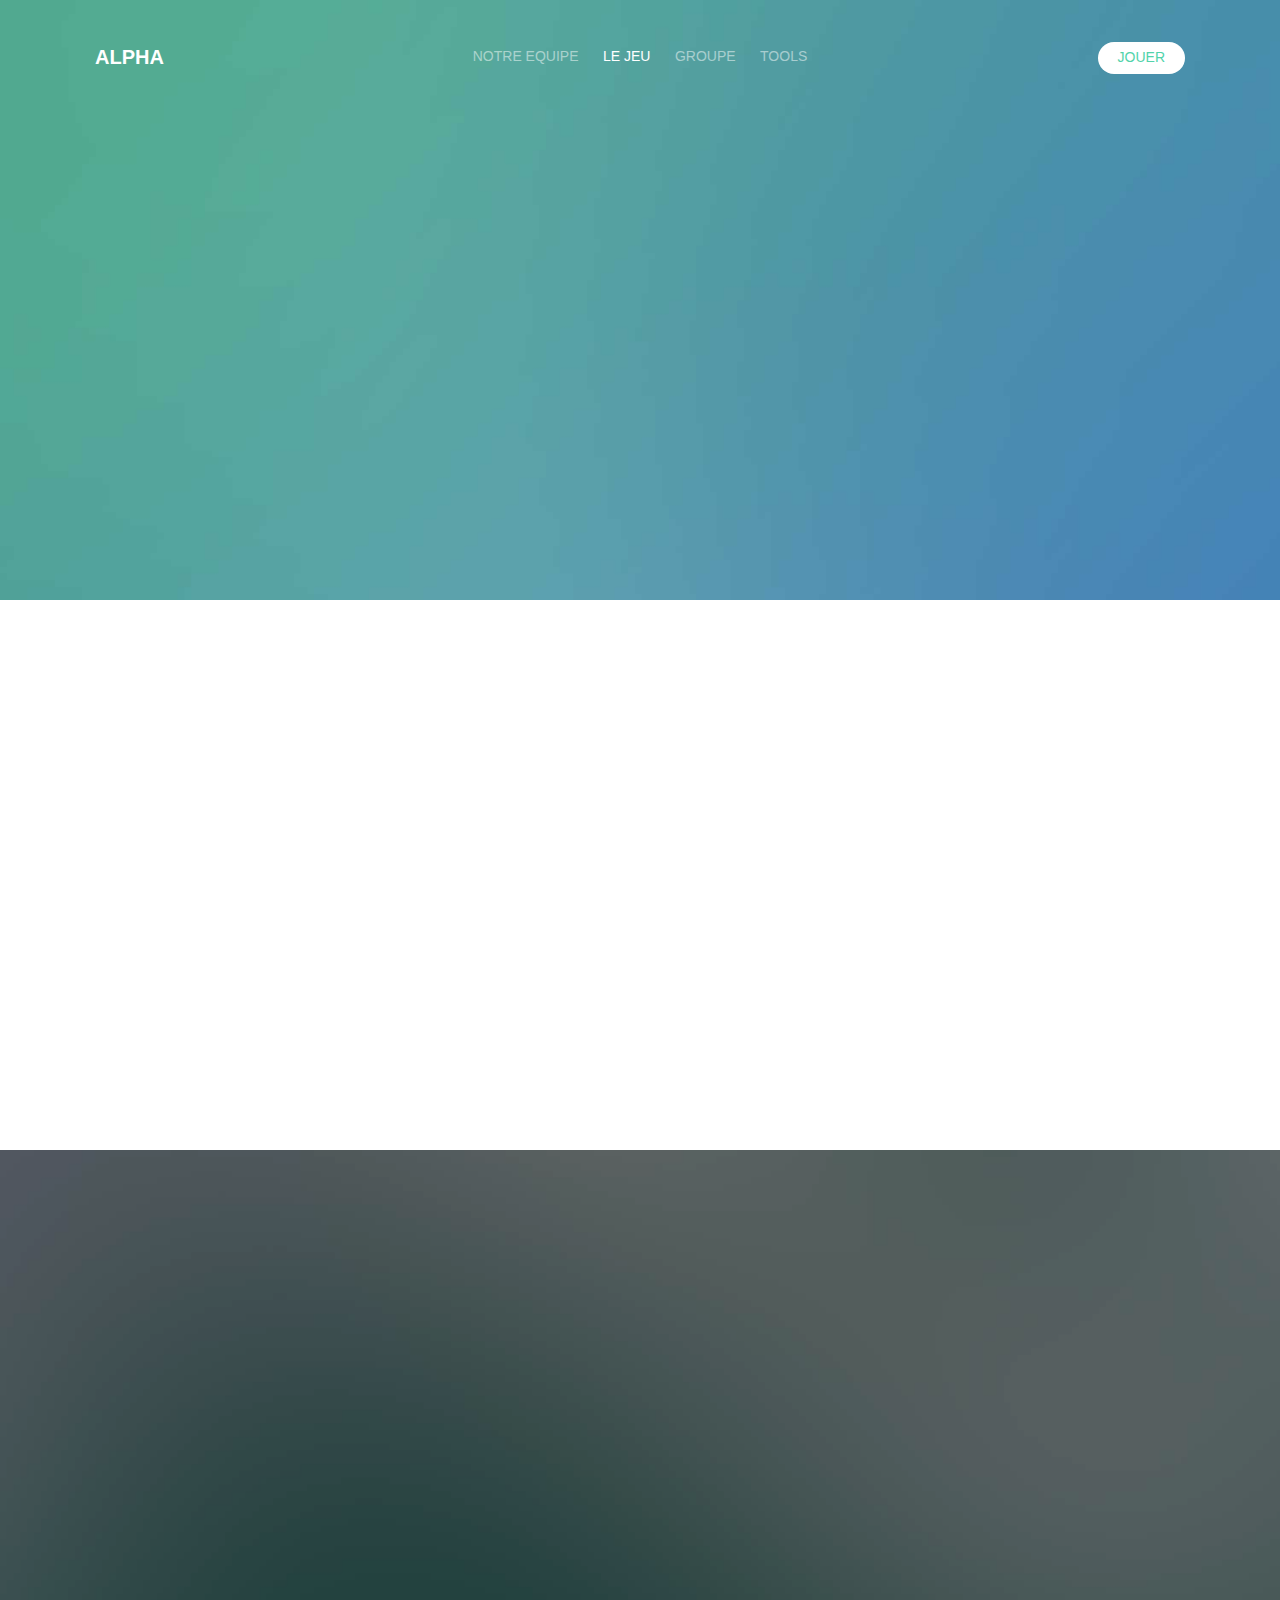
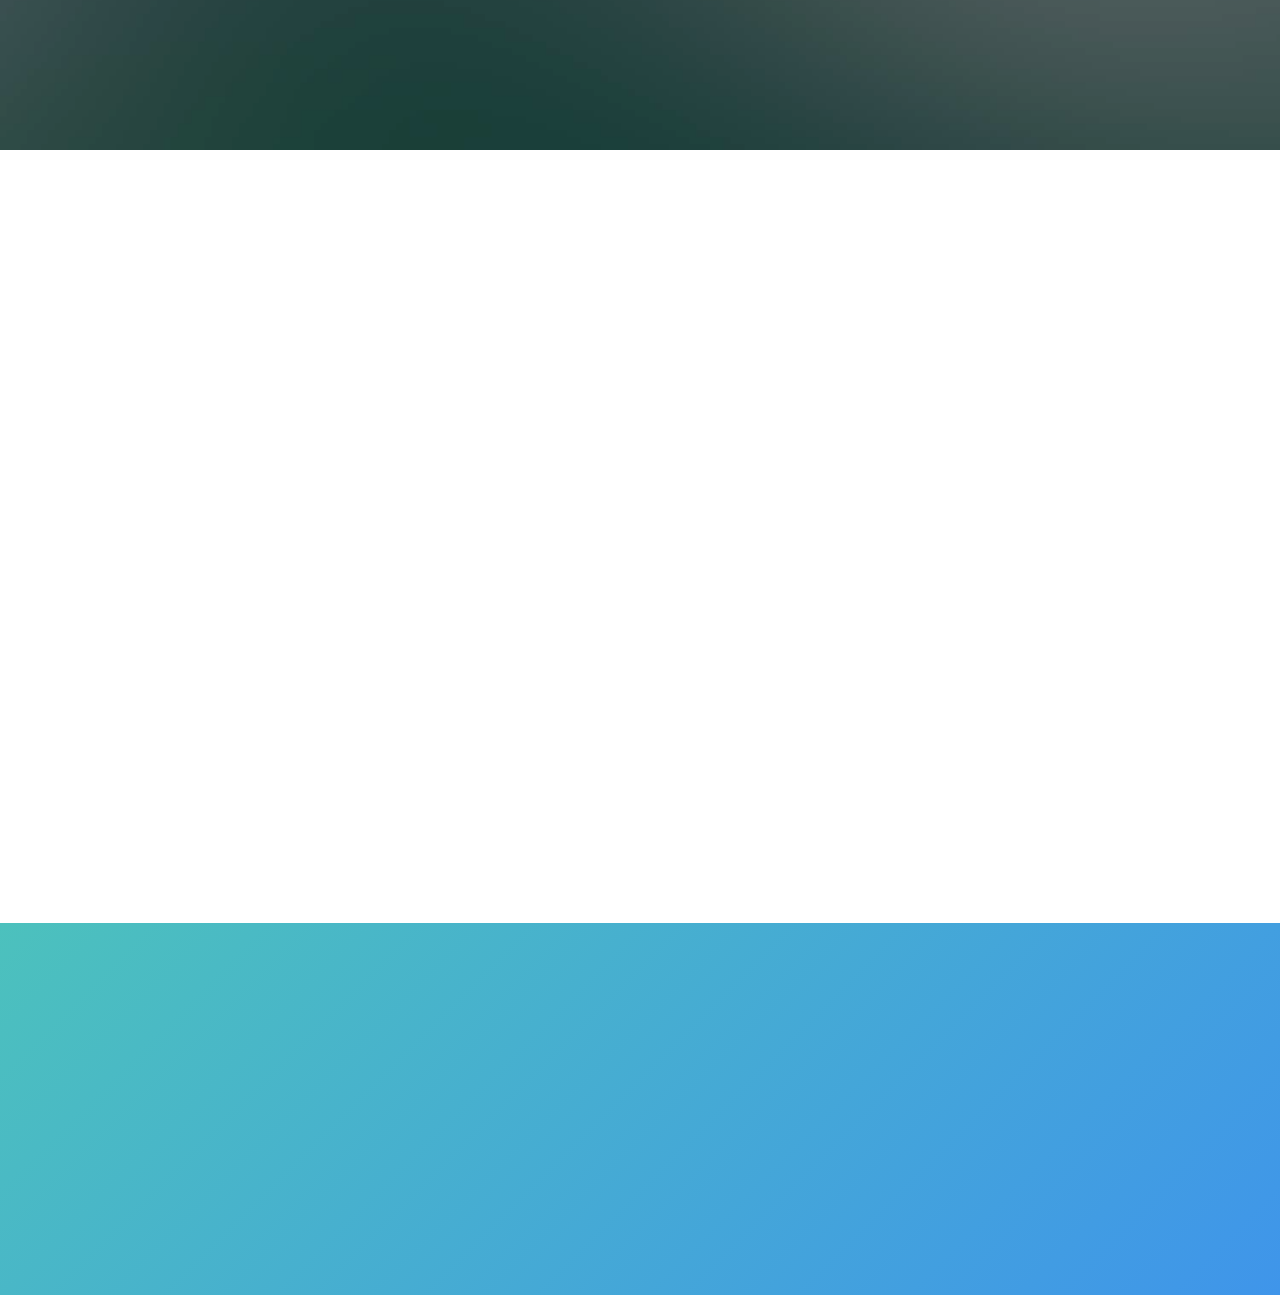
==== commit a7241963: "Modifs all" ====
--- a/about.html
+++ b/about.html
@@ -58,6 +58,7 @@
 	<div class="gtco-loader"></div>
 	
 	<div id="page">
+	
 	<nav class="gtco-nav" role="navigation">
 		<div class="gtco-container">
 			<div class="row">
@@ -66,8 +67,8 @@
 				</div>
 				<div class="col-xs-8 text-center menu-1">
 					<ul>
-						<li class="active"><a href="index.html">notre equipe</a></li>
-						<li><a href="about.html">Le jeu</a></li>
+						<li><a href="index.html">notre equipe</a></li>
+						<li class="has-dropdown active"><a href="about.html">Le jeu</a></li>
 						<li class="has-dropdown">
 							<a href="services.html">groupe</a>
 						</li>
@@ -223,64 +224,6 @@
 		</div>
 	</div>
 
-	<footer id="gtco-footer" role="contentinfo">
-		<div class="gtco-container">
-			<div class="row">
-				<div class="col-md-4 gtco-widget">
-					<h3>The Company</h3>
-					<p>Facilis ipsum reprehenderit nemo molestias. Aut cum mollitia reprehenderit. Eos cumque dicta adipisci architecto culpa amet.</p>
-					<p><a href="#">Learn More</a></p>
-				</div>
-				<div class="col-md-2 col-md-push-1">
-					<ul class="gtco-footer-links">
-						<li><a href="#">About</a></li>
-						<li><a href="#">Help</a></li>
-						<li><a href="#">Contact</a></li>
-						<li><a href="#">Terms</a></li>
-						<li><a href="#">Meetups</a></li>
-					</ul>
-				</div>
-
-				<div class="col-md-2 col-md-push-1">
-					<ul class="gtco-footer-links">
-						<li><a href="#">Shop</a></li>
-						<li><a href="#">Privacy</a></li>
-						<li><a href="#">Testimonials</a></li>
-						<li><a href="#">Handbook</a></li>
-						<li><a href="#">Held Desk</a></li>
-					</ul>
-				</div>
-
-				<div class="col-md-2 col-md-push-1">
-					<ul class="gtco-footer-links">
-						<li><a href="#">Find Designers</a></li>
-						<li><a href="#">Find Deelopers</a></li>
-						<li><a href="#">Teams</a></li>
-						<li><a href="#">Advertise</a></li>
-						<li><a href="#">API</a></li>
-					</ul>
-				</div>
-			</div>
-
-			<div class="row copyright">
-				<div class="col-md-12">
-					<p class="pull-left">
-						<small class="block">&copy; 2016 Free HTML5. All Rights Reserved.</small> 
-						<small class="block">Designed by <a href="http://gettemplates.co/" target="_blank">GetTemplates.co</a> Demo Images: <a href="http://unsplash.co/" target="_blank">Unsplash</a></small>
-					</p>
-					<p class="pull-right">
-						<ul class="gtco-social-icons pull-right">
-							<li><a href="#"><i class="icon-twitter"></i></a></li>
-							<li><a href="#"><i class="icon-facebook"></i></a></li>
-							<li><a href="#"><i class="icon-linkedin"></i></a></li>
-							<li><a href="#"><i class="icon-dribbble"></i></a></li>
-						</ul>
-					</p>
-				</div>
-			</div>
-
-		</div>
-	</footer>
 	</div>
 
 	<div class="gototop js-top">
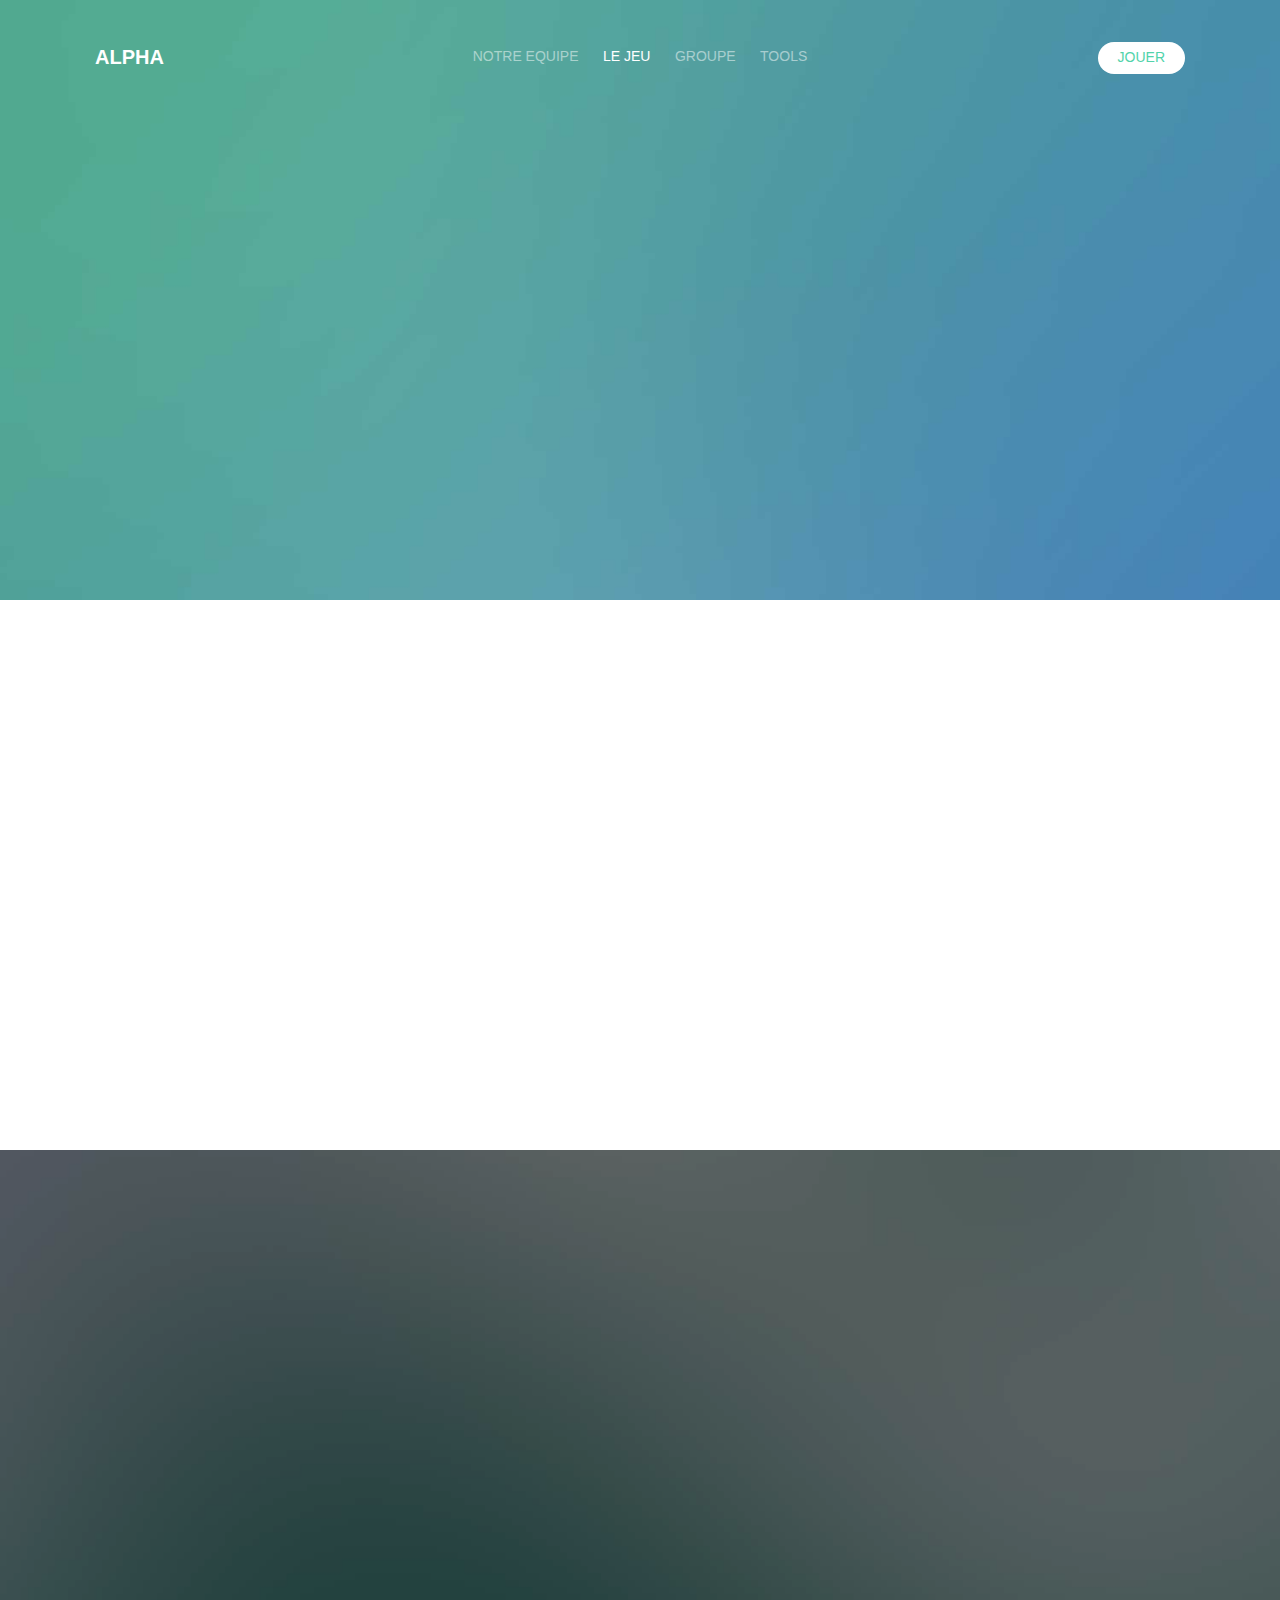
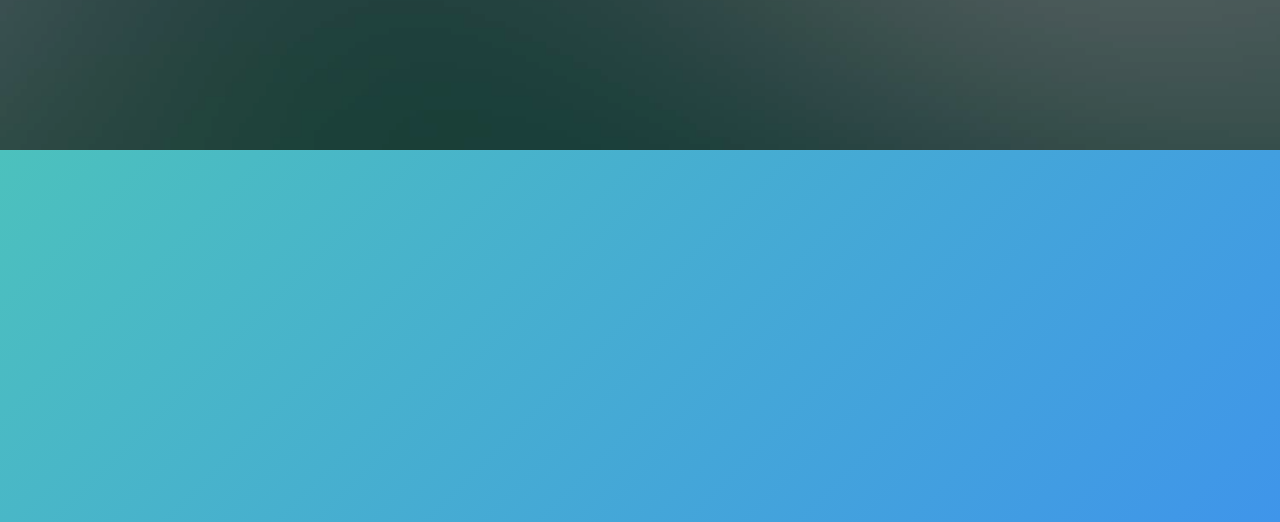
==== commit 91a04e5a: "changements" ====
--- a/about.html
+++ b/about.html
@@ -129,15 +129,16 @@
 			<div class="row">
 				<div class="col-md-8 col-md-offset-2 text-center">
 					<div class="display-t">
-						<div class="display-tc animate-box" data-animate-effect="fadeIn">
+						<!-- <div class="display-tc animate-box" data-animate-effect="fadeIn">
 							<h1>Keep it simple</h1>
 							<h2>Free html5 templates Made by <a href="http://gettemplates.co" target="_blank">gettemplates.co</a></h2>
-						</div>
-					</div>
-				</div>
-			</div>
-		</div>
-	</div>
+						</div> -->
+					</div>
+				</div>
+			</div>
+		</div>
+	</div>
+	<!--
 	<div id="gtco-team" class="gtco-section">
 		<div class="gtco-container">
 			<div class="row animate-box">
@@ -191,7 +192,7 @@
 			</div>
 		</div>
 	</div>
-	
+	-->
 
 	<div id="gtco-started">
 		<div class="gtco-container">
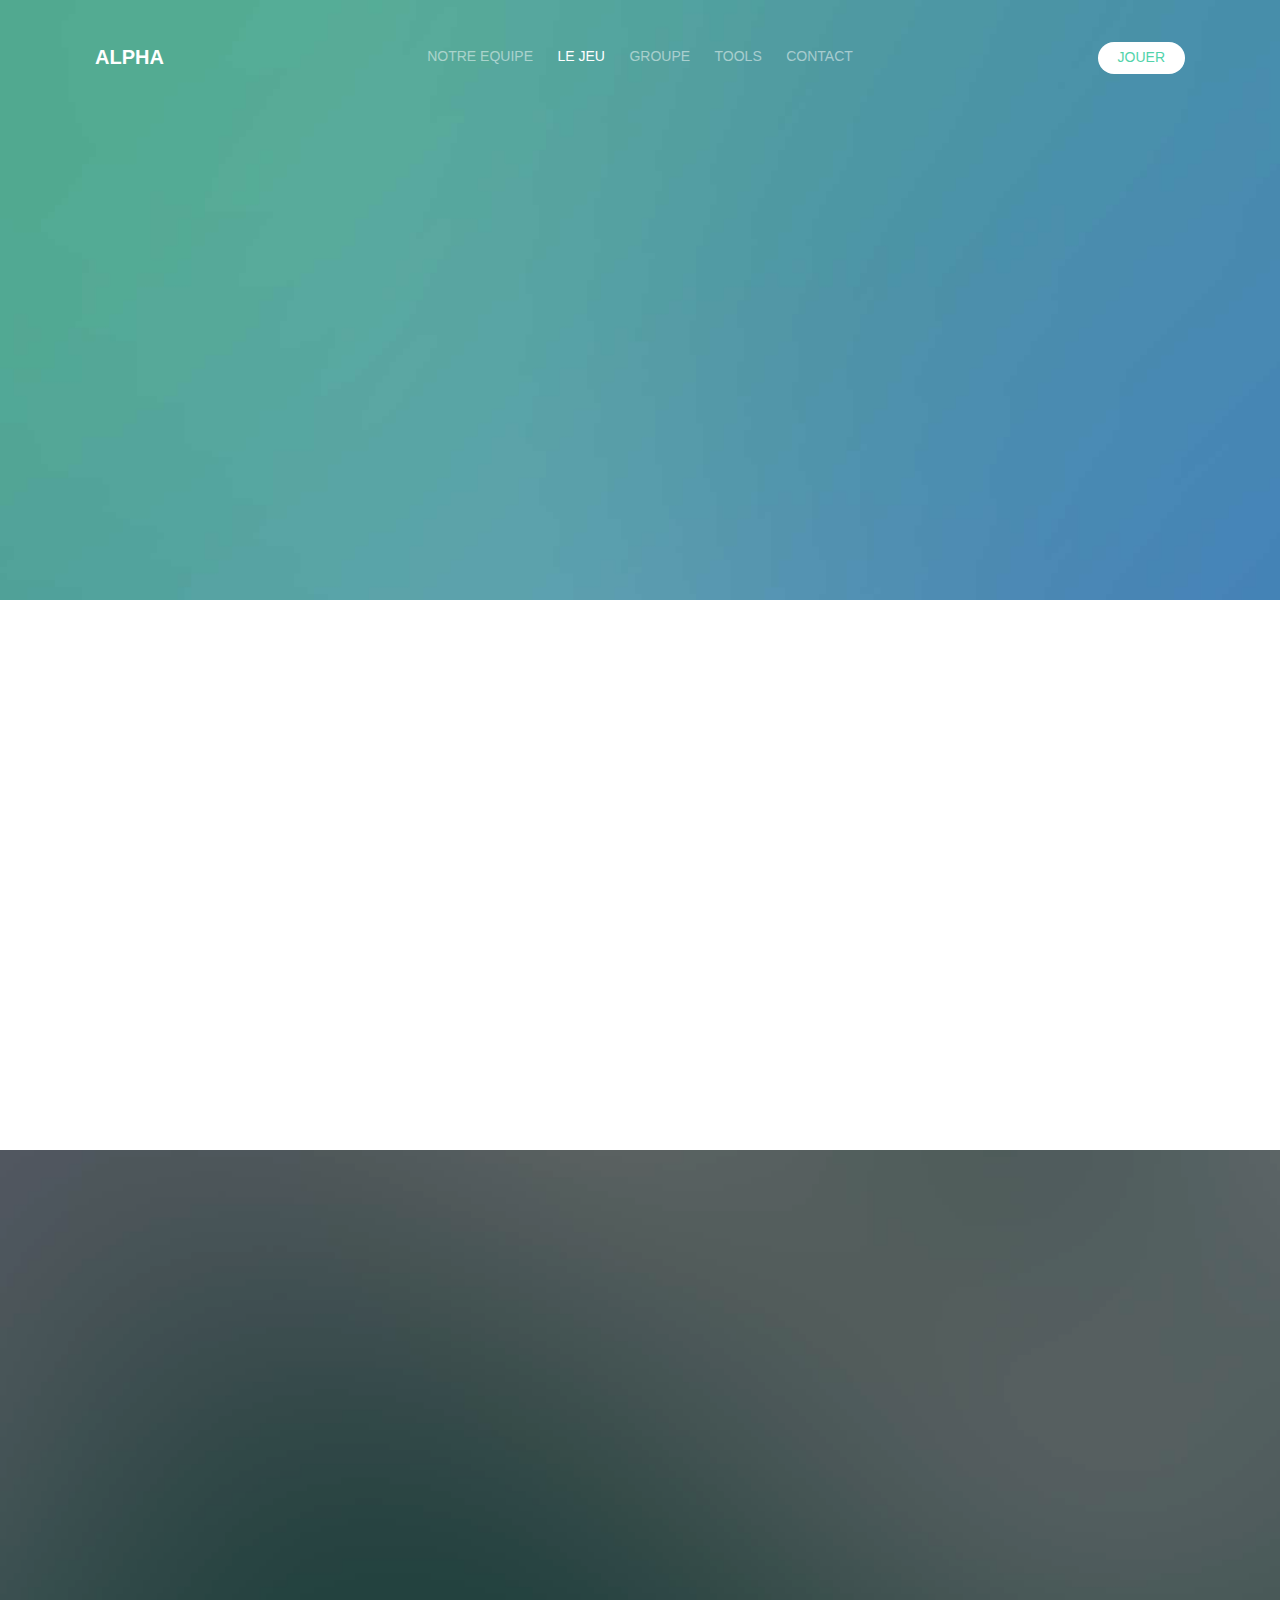
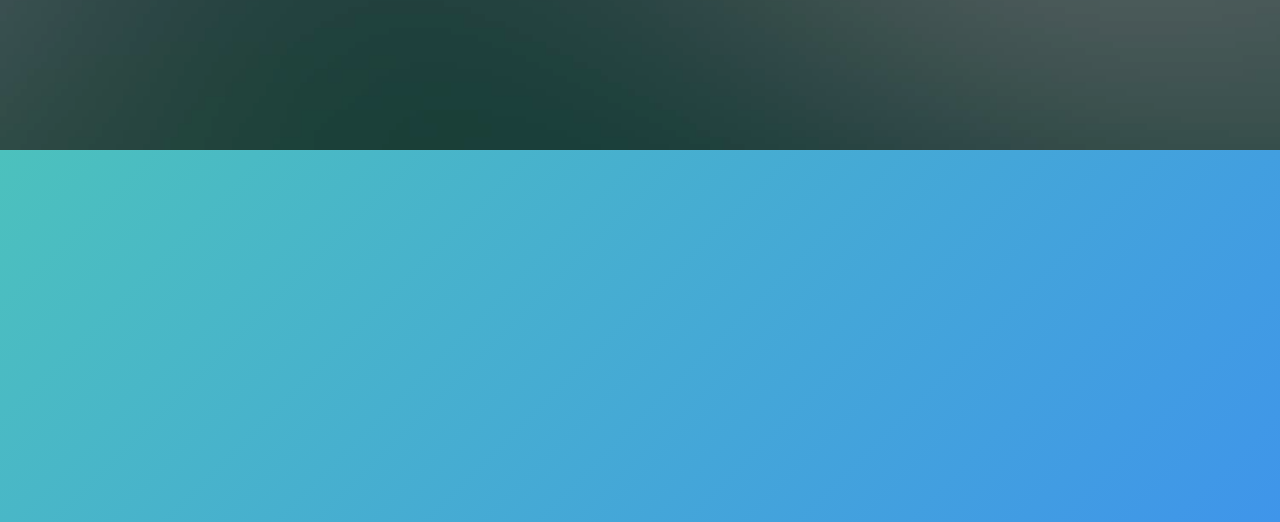
==== commit 62c10744: "changements all" ====
--- a/about.html
+++ b/about.html
@@ -75,6 +75,7 @@
 						<li class="has-dropdown">
 							<a href="#">Tools</a>
 						</li>
+						<li><a href="contact.html">Contact</a></li>
 					</ul>
 				</div>
 				<div class="col-xs-2 text-right hidden-xs menu-2">
